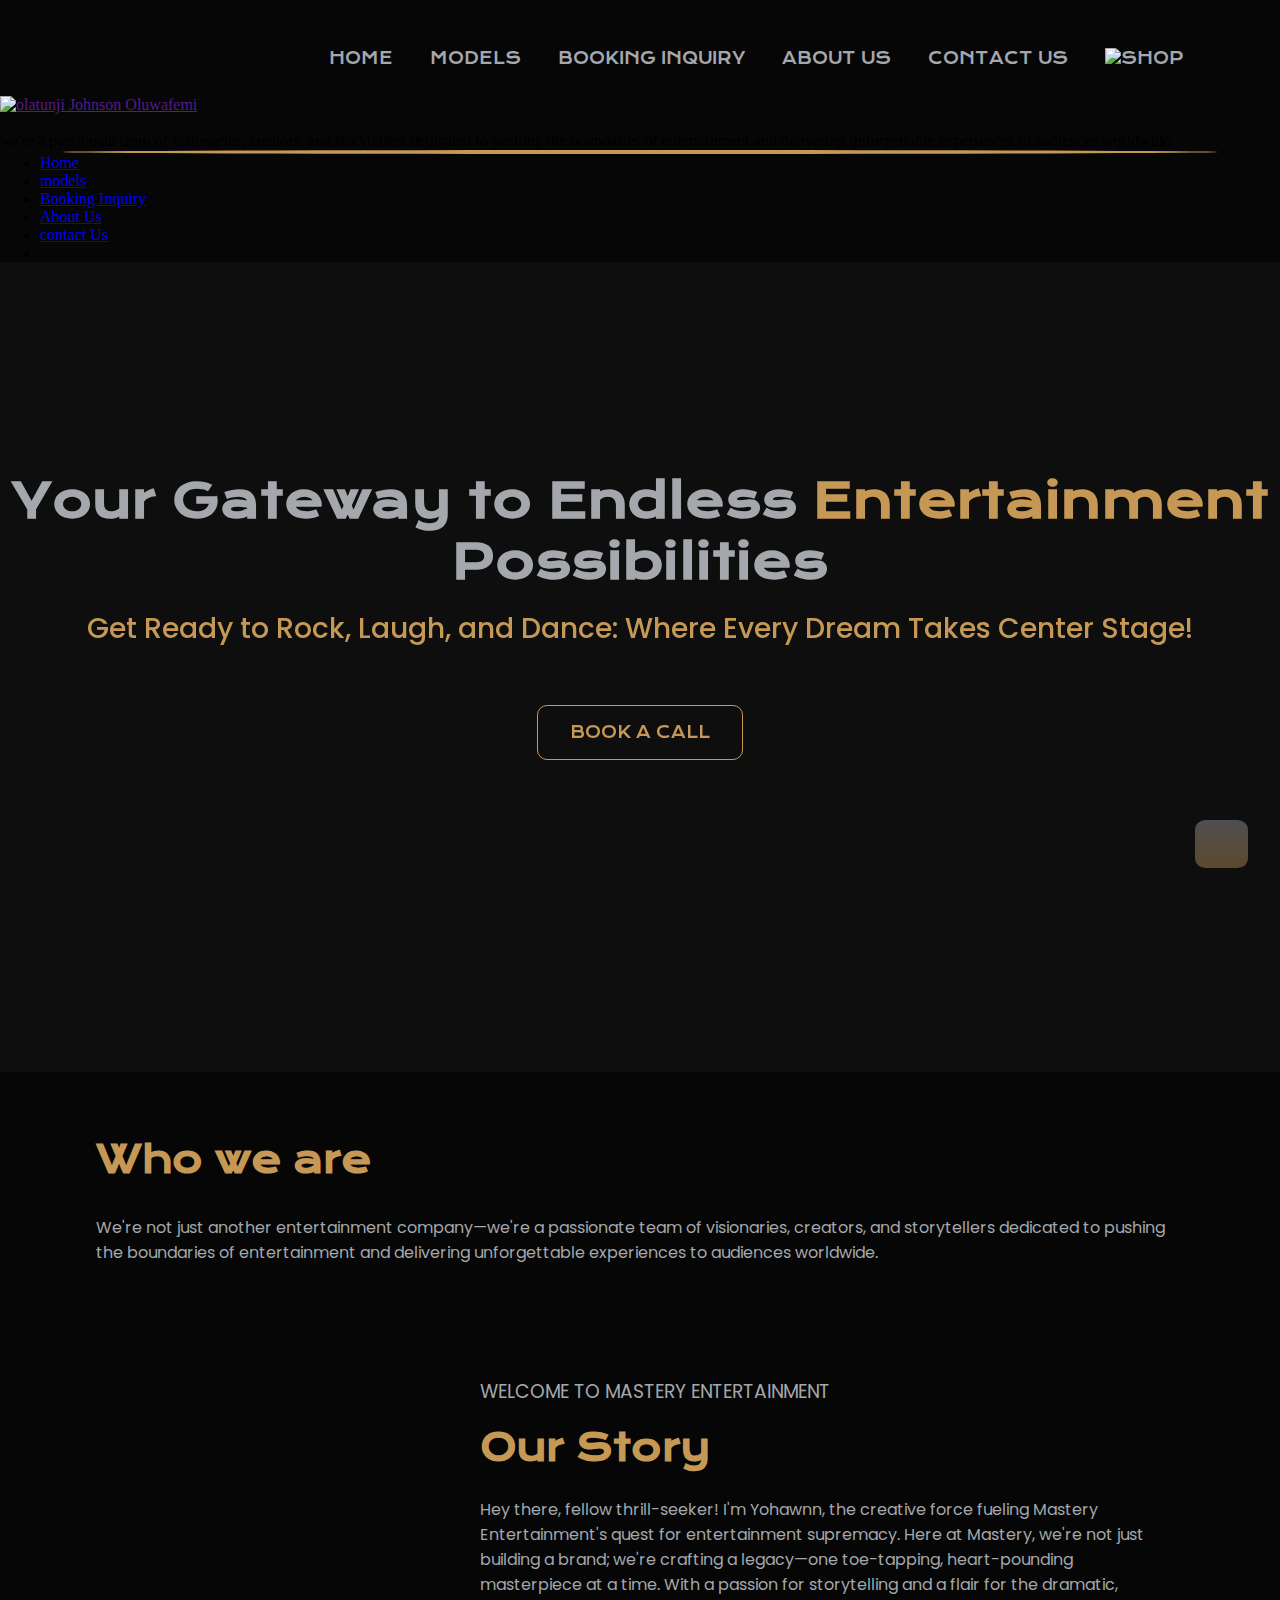
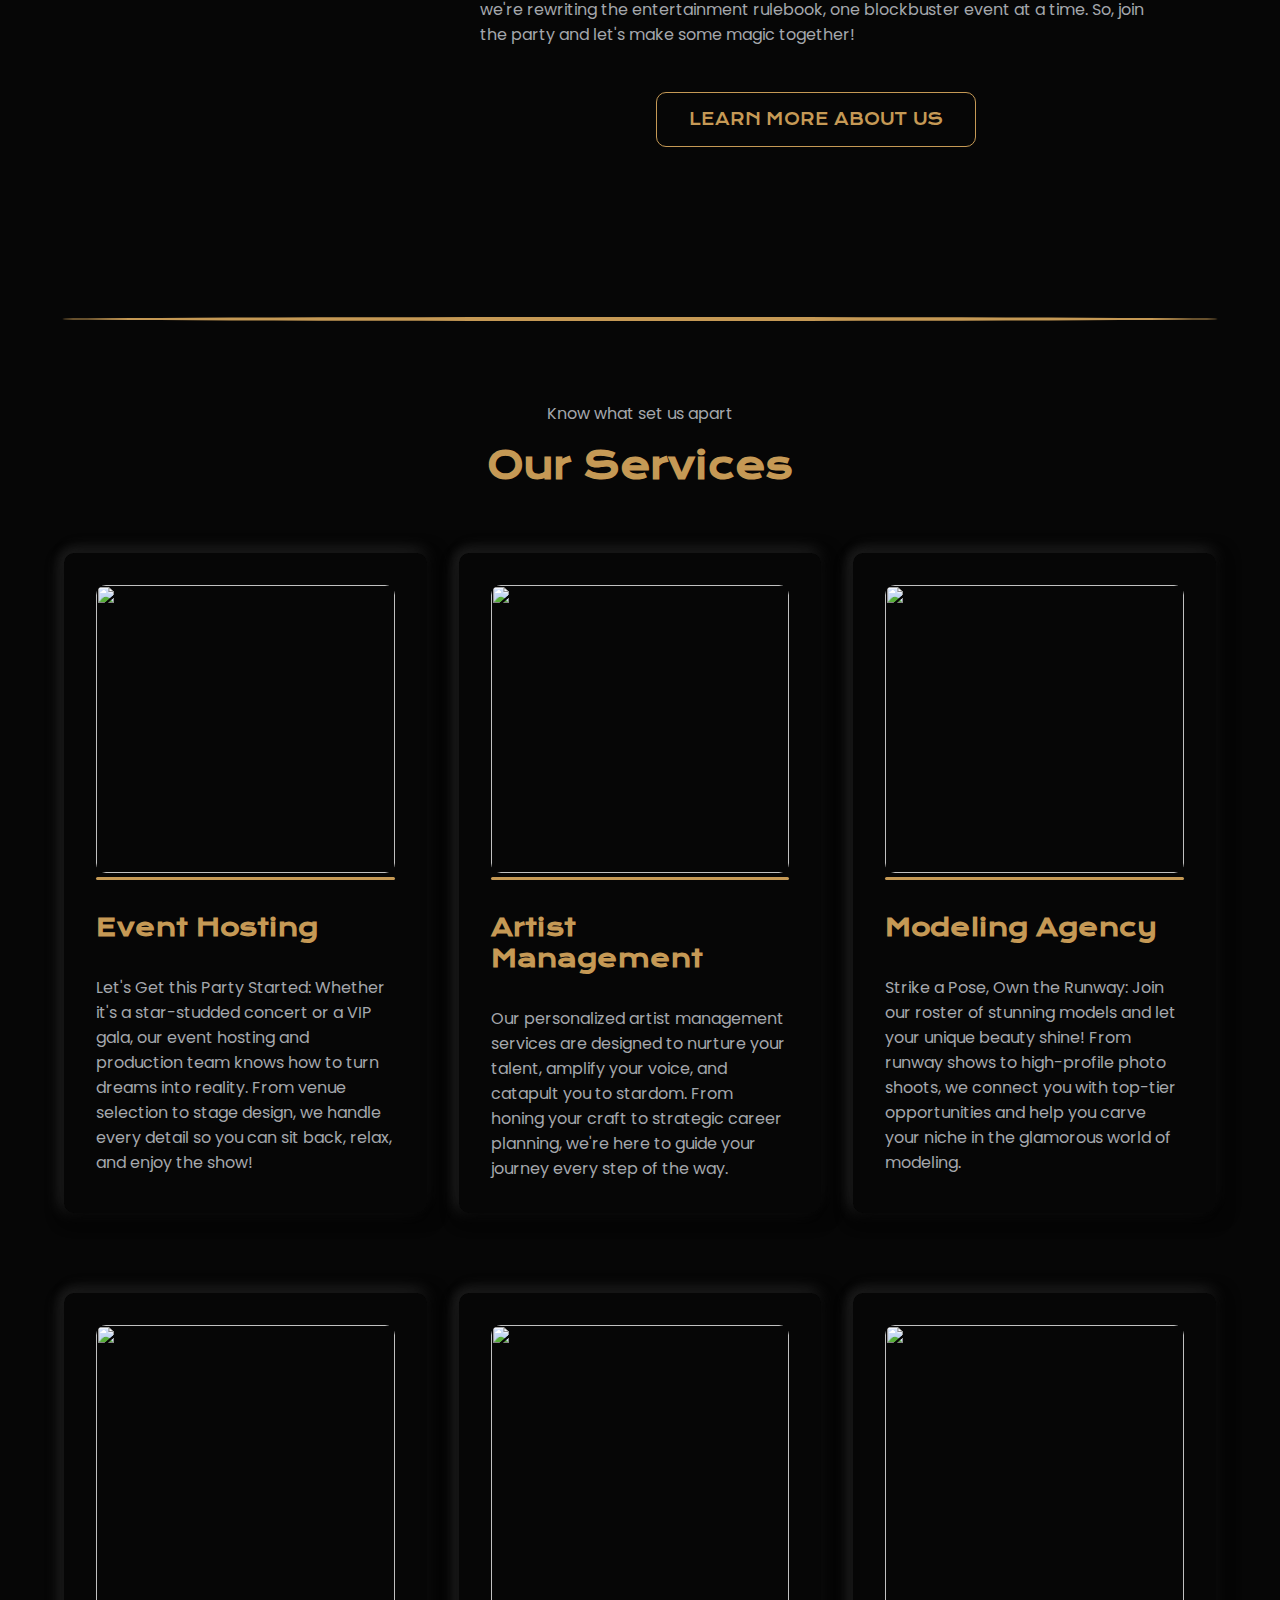
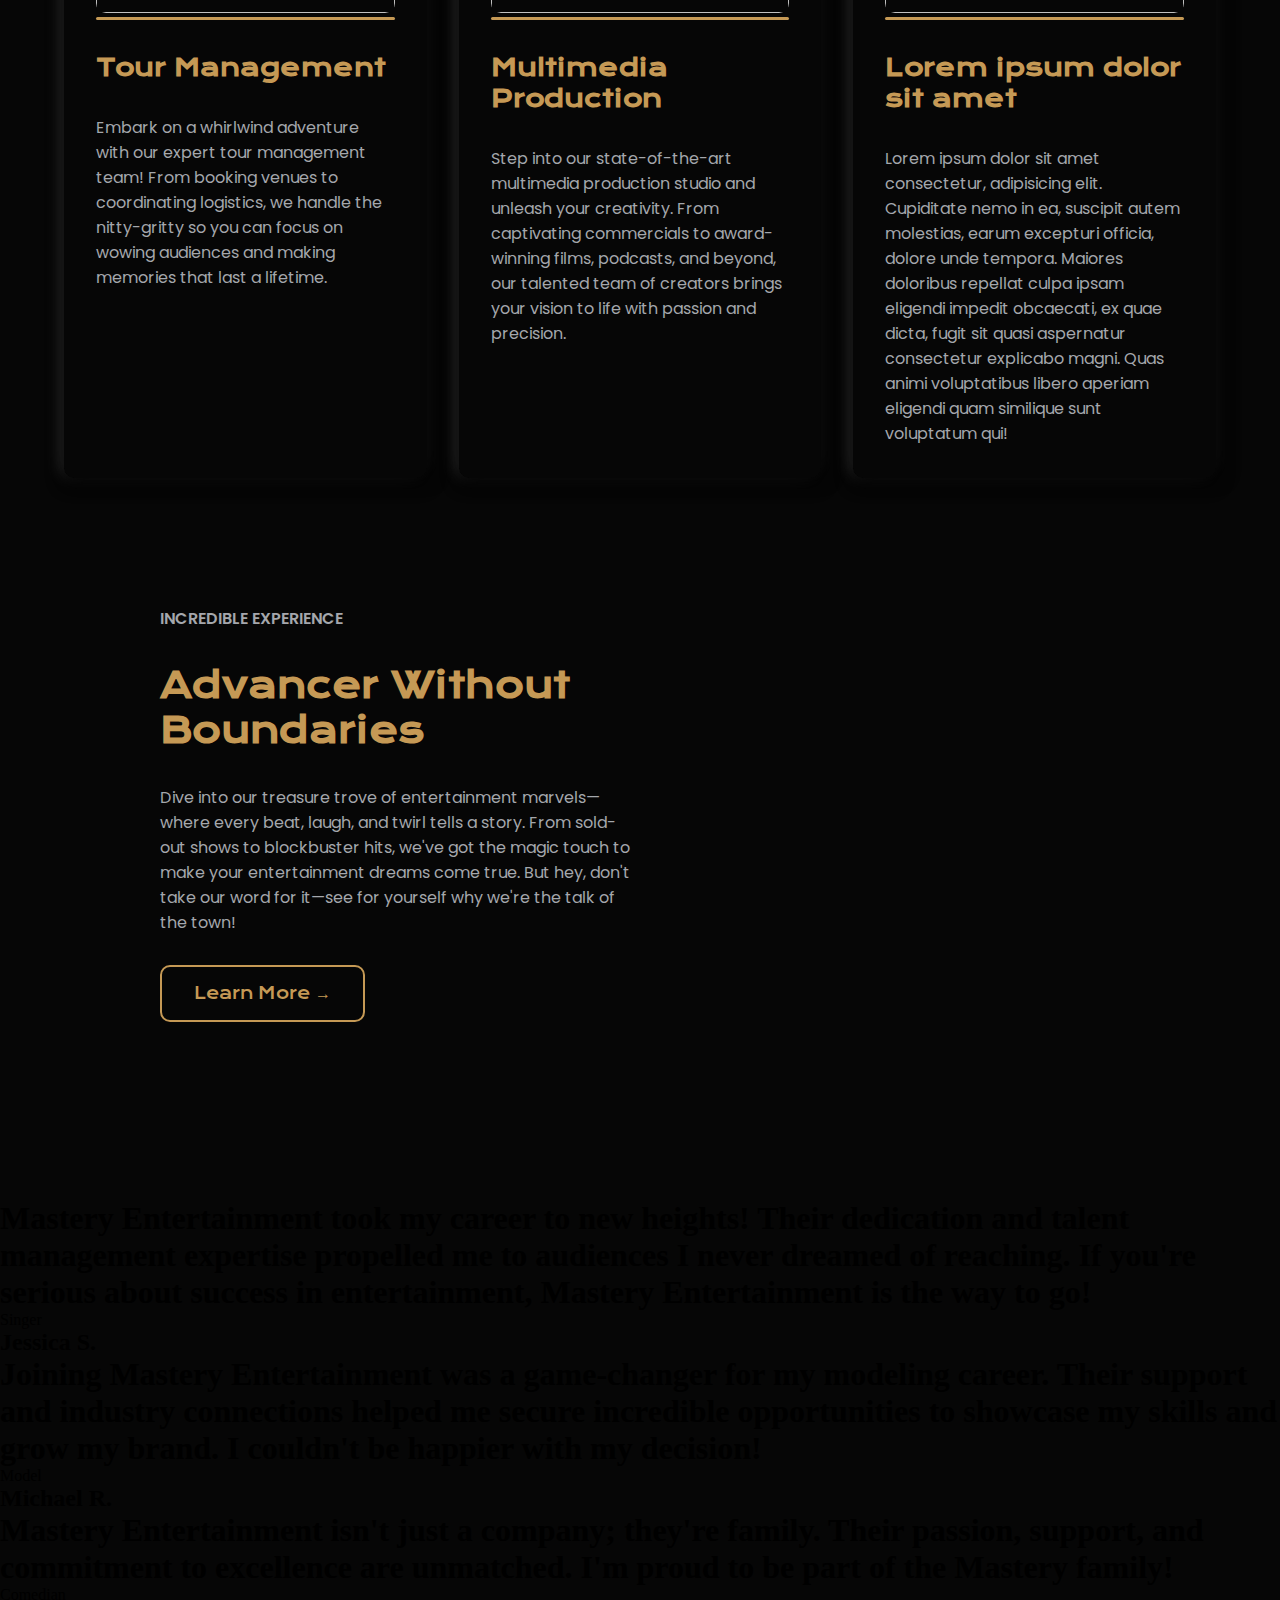
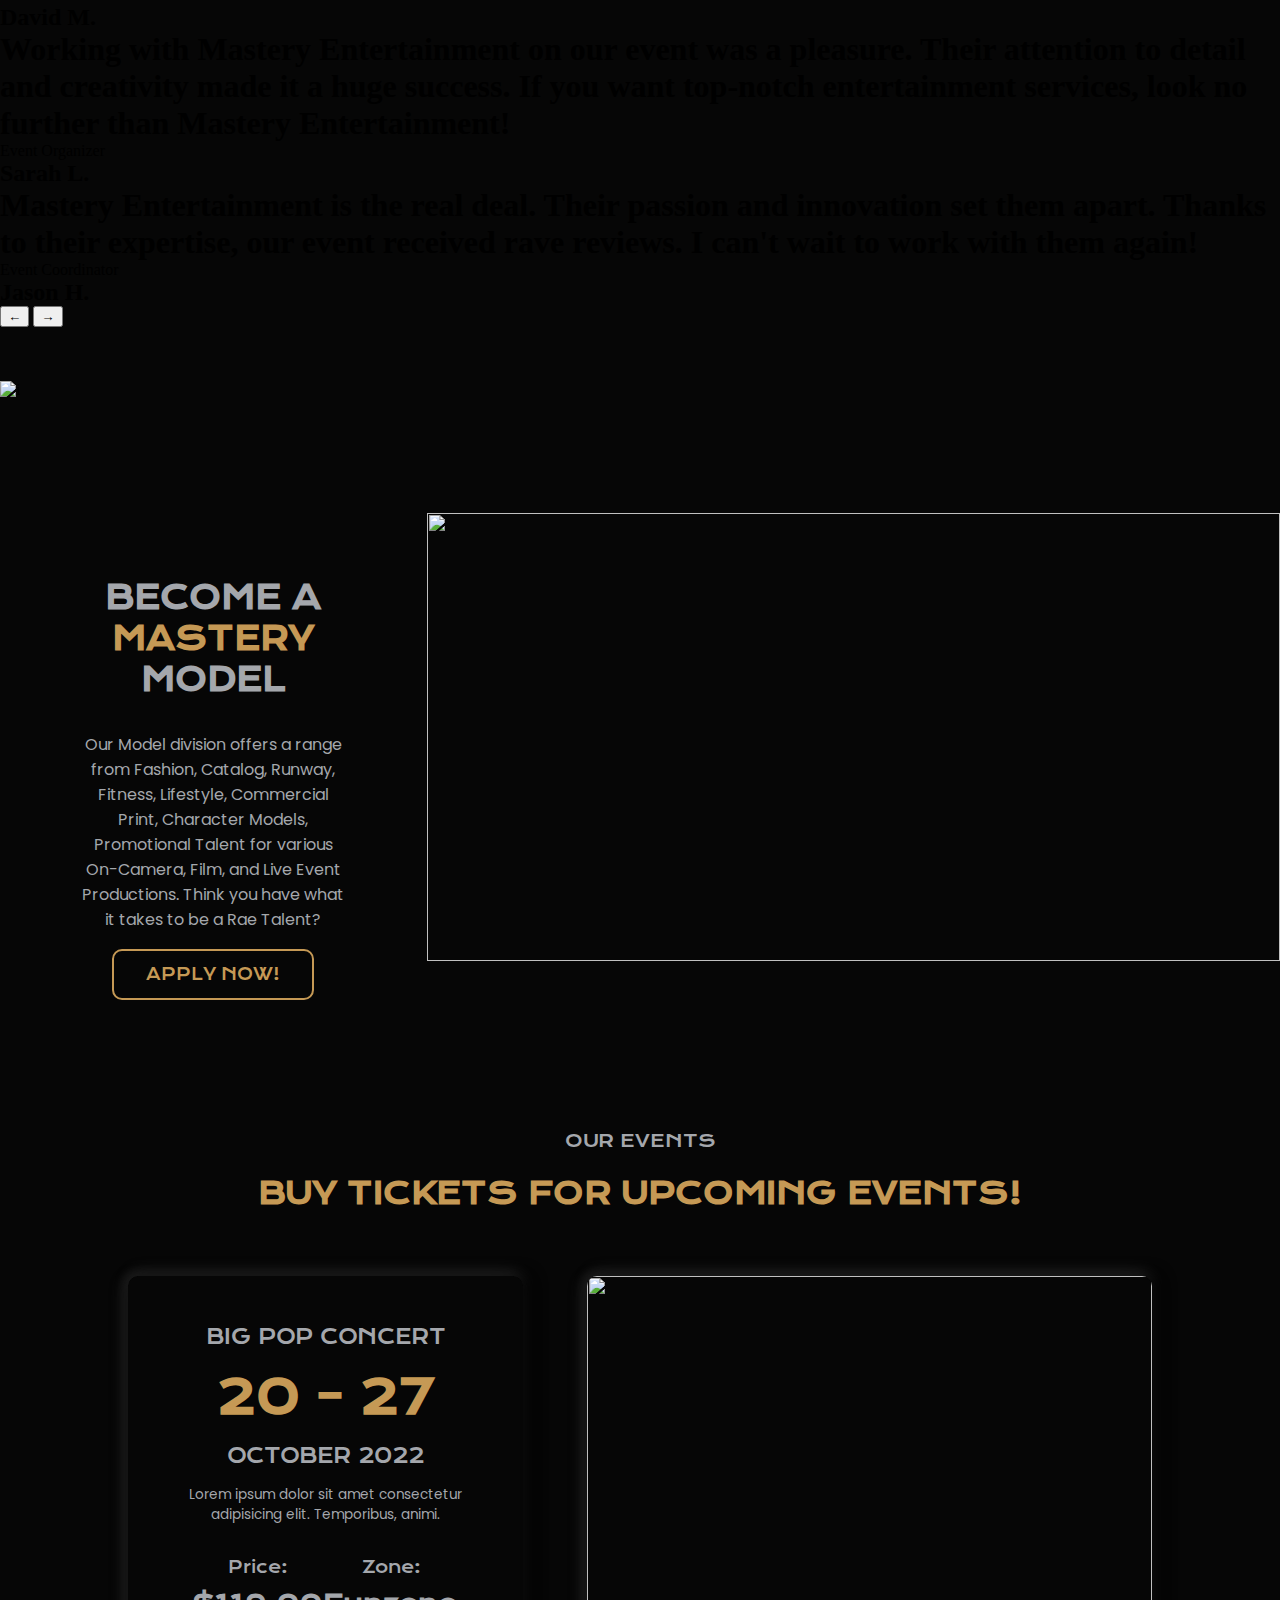
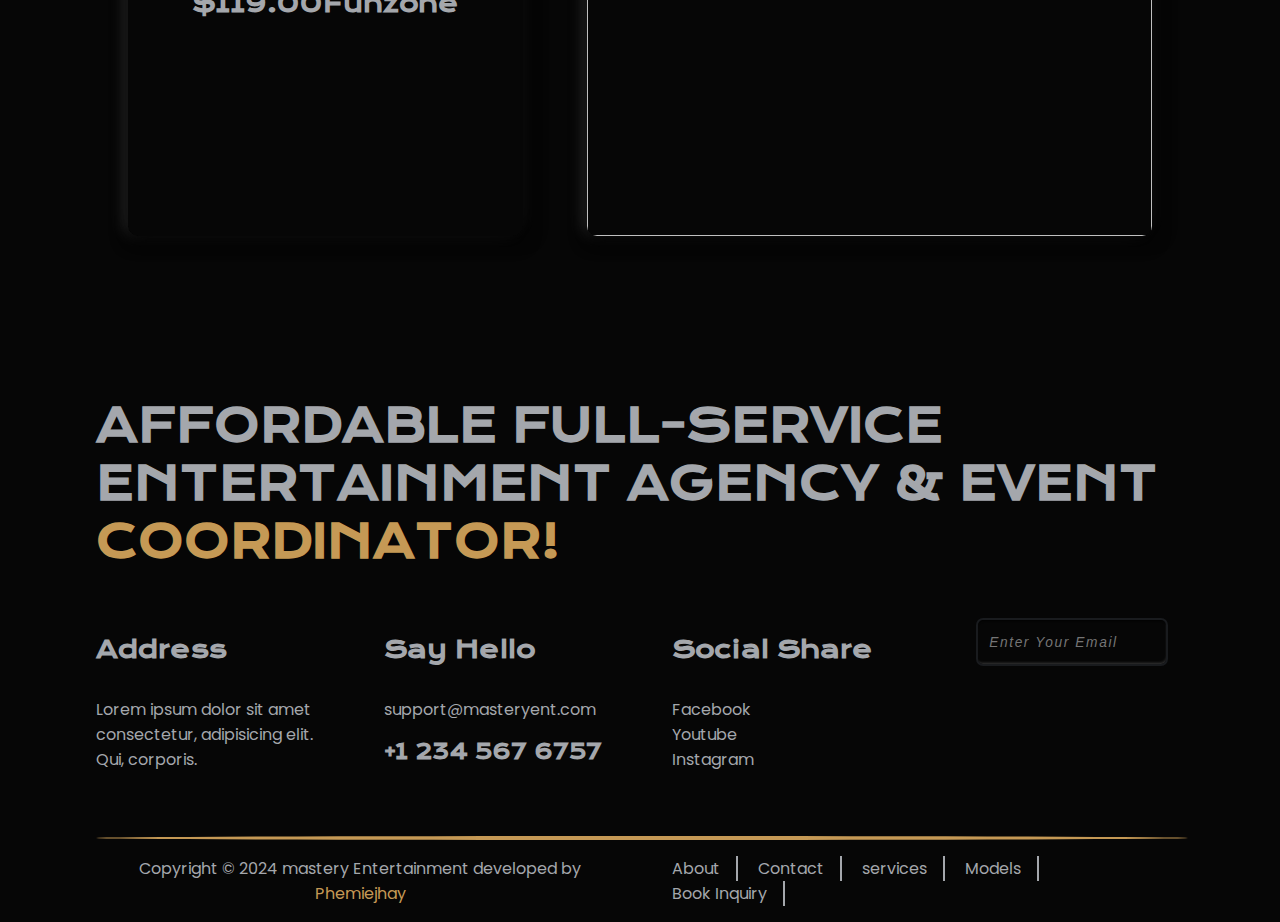
==== index.html @ 8f4ff923 "update 2" ====
<!DOCTYPE html>
<html lang="en">

<head>
    <meta charset="UTF-8">
    <meta name="viewport" content="width=device-width, initial-scale=1.0">
    <link rel="stylesheet" href="style.css">
    <link rel="preconnect" href="https://fonts.googleapis.com">
    <link rel="preconnect" href="https://fonts.gstatic.com" crossorigin>
    <link href="https://fonts.googleapis.com/css2?family=Krona+One&display=swap" rel="stylesheet">
    <link href="images/favicon.ico" type="image/x-icon" rel="icon">
    <link rel="stylesheet" href="pages/pages css/testimonial.css">
    <link rel="stylesheet" href="pages/pages css/responsive.css">
    <script src="pages/pages Javascript/testimonial.js" defer></script>
    <script src="pages/pages Javascript/popup.js" defer></script>
    <link rel="preconnect" href="https://fonts.googleapis.com">
    <link rel="stylesheet" href="pages/pages css/menu.css">
    <link rel="stylesheet" href="pages/pages css/testimonial.css">
    <link rel="stylesheet" href="pages/pages css/responsive.css">
    <script src="pages/pages Javascript/testimonial.js" defer></script>
    <link rel="preconnect" href="https://fonts.gstatic.com" crossorigin>
    <link
        href="https://fonts.googleapis.com/css2?family=Poppins:ital,wght@0,100;0,200;0,300;0,400;0,500;0,600;0,700;0,800;0,900;1,100;1,200;1,300;1,400;1,500;1,600;1,700;1,800;1,900&display=swap"
        rel="stylesheet">
    <title>Mastery Entertainment
    </title>
</head>


<body>
    <nav id="nav">
        <div class="logo"><a href="#"><img src="images/Mastery_Logo-removebg-preview.png" alt=""></a></div>
        <div class="nav-pages">
            <ul class="page-list">
                <li><a href="index.html">Home</a></li>
                <li><a href="pages/pages html/models.html">Models</a></li>
                <li><a href="pages/pages html/booking.html">Booking Inquiry</a></li>
                <li><a href="pages/pages html/about.html">About Us</a></li>
                <li><a href="pages/pages html/contact.html">Contact Us</a></li>
                <li class="store"><a href="pages/pages html/store.html"><img src="images/shopping-cart.png"
                            alt="Shop"></a></li>

            </ul>
        </div>






        <!-- <ul>
                <li class="tab-nav"><a href="">
                        <div class="hire"><img src="images/viber1.png" alt=""></div>
                    </a>
                </li>
                <li class="tab-nav"><a href="">
                        <div class="see-plans">SEE PLANS</div>
                    </a>
                </li>
            </ul>
        </div>
     -->


        <div class="threelines">
            <a href="#openPopup6" id="openPopup6"><img src="images/menu1.png" alt=""></a>
        </div>

    </nav>




    <div class="menupop-overlay " id="popupOverlay6">
        <div class="menu-popup">
            <div class="menu-header">
                <div class="logo-menu"><a href=""><img src="images/Mastery_Logo-removebg-preview.png"
                            alt="olatunji Johnson Oluwafemi"></a>
                </div>
                <a href="#closePopup6">
                    <div class="close-menu" id="closePopup6"><img src="images/close.png" alt=""></div>
                </a>
            </div>

            <div class="menu-description">
                <p>we're a passionate team of visionaries, creators, and storytellers dedicated to pushing the
                    boundaries of entertainment and delivering unforgettable experiences to audiences worldwide.</p>
            </div>
            <hr class="menu-hr">

            <div class="menu-list">
                <ul>
                    <li><a href="index.html">Home</a></li>
                    <li><a href="pages/pages html/models.html">models</a></li>
                    <li><a href="pages/pages html/booking.html">Booking Inquiry</a></li>
                    <li><a href="pages/pages html/about.html">About Us</a></li>
                    <li><a href="pages/pages html/contact.html">contact Us</a></li>
                    <li><a href="pages/pages html/store.html"><img src="images/shopping-cart.png" alt=""></a></li>
                    <!-- <li><a href="#contacts">contact</a></li>
                    <li></li>
                    <li></li> -->
                </ul>

                <!-- <div class="btn-menu">
                    <a href="https://zcal.co/phemiejhay" class="call-btn"><img src="images/viber1.png" alt=""></a>
                    <a href="" class="btn-menu-plans">SEE PLANS</a>
                </div> -->
            </div>
        </div>
    </div>

    </nav>












    <!--  header header header header header header 
    header header header header header header 
    header header header header header header  -->


    <header>
        <div class="headline">
            <h1>Your Gateway to Endless <span>Entertainment</span> <br>Possibilities</h1>
            <div class="tagline">
                <h3>Get Ready to Rock, Laugh, and Dance: Where Every Dream Takes Center Stage!</h3>
            </div>
            <a href="mailto:support@masteryent.com" class="header-cta">BOOK A CALL</a>
        </div>
    </header>

    <aside class="">
        <h1>Who we are</h1>
        <p>We're not just another entertainment company—we're a passionate team of visionaries, creators, and
            storytellers dedicated to pushing the boundaries of entertainment and delivering unforgettable experiences
            to audiences worldwide.</p>
        <div class="about-us">
            <div class="about-img">
                <img src="images/people-office-work-day-min.jpg" alt="">
                <div class="about-num">
                    <div>
                        <ul>
                            <li>
                                <h2>1200+</h2>
                                <p>Lorem, ipsum</p>
                            </li>
                            <li>
                                <h2>1200+</h2>
                                <p>Lorem, ipsum</p>
                            </li>
                            <li>
                                <h2>1200+</h2>
                                <p>Lorem, ipsum</p>
                            </li>
                        </ul>
                    </div>

                </div>
            </div>
            <div class="about-text">
                <h3>
                    Welcome to mastery Entertainment
                </h3>
                <h1>Our Story</h1>
                <p>Hey there, fellow thrill-seeker! I'm Yohawnn, the creative force fueling Mastery Entertainment's
                    quest for entertainment supremacy. Here at Mastery, we're not just building a brand; we're
                    crafting
                    a legacy—one toe-tapping, heart-pounding masterpiece at a time. With a passion for storytelling
                    and
                    a flair for the dramatic, we're rewriting the entertainment rulebook, one blockbuster event at a
                    time. So, join the party and let's make some magic together!
                </p>
                <div class="cta"><a href="pages/pages html/about.html" class="about-cta">LEARN MORE ABOUT US</a>
                </div>

            </div>
        </div>


    </aside>

    <hr>

    <section class="services">
        <p>Know what set us apart</p>
        <h1>Our Services</h1>
        <div class="service-container">
            <div class="container container1">
                <div class="cont-img">
                    <img src="images/warm-welcoming-atmosphere-as-guests-arrive-party-venue-min.jpg" alt="">
                    <div class="cont-bar"><a href=""><img src="images/search (1).png" alt="" class="search"></a>
                    </div>
                </div>
                <h2>Event Hosting</h2>
                <p>Let's Get this Party Started: Whether it's a star-studded concert or a VIP gala, our event
                    hosting
                    and production team knows how to turn dreams into reality. From venue selection to stage design,
                    we
                    handle every detail so you can sit back, relax, and enjoy the show!</p>
            </div>

            <div class="container container2">
                <div class="cont-img">
                    <img src="images/young-caucasian-musicians-band-performing-neon-light-blue-studio-min.jpg" alt="">
                    <div class="cont-bar"><a href=""><img src="images/search (1).png" alt="" class="search"></a>
                    </div>
                </div>
                <h2>Artist Management</h2>
                <p>Our personalized artist management services are designed to nurture your
                    talent, amplify your voice, and catapult you to stardom. From honing your craft to strategic
                    career
                    planning, we're here to guide your journey every step of the way.</p>
            </div>


            <div class="container container3">
                <div class="cont-img">
                    <img src="images/medium-shot-girls-posing-euphoria-vibes-min.jpg" alt="">
                    <div class="cont-bar"><a href=""><img src="images/search (1).png" alt="" class="search"></a>
                    </div>
                </div>
                <h2>Modeling Agency</h2>
                <p>Strike a Pose, Own the Runway: Join our roster of stunning models and let your unique beauty
                    shine!
                    From runway shows to high-profile photo shoots, we connect you with top-tier opportunities and
                    help
                    you carve your niche in the glamorous world of modeling.</p>
            </div>

            <div class="container container4">
                <div class="cont-img">
                    <img src="images/photographer-exploring-abandoned-location-min.jpg" alt="">
                    <div class="cont-bar"><a href=""><a href=""><img src="images/search (1).png" alt=""
                                    class="search"></a></a></div>
                </div>
                <h2>Tour Management</h2>
                <p>Embark on a whirlwind adventure with our expert tour management team! From booking venues to
                    coordinating logistics, we handle the nitty-gritty so you can focus on wowing audiences and
                    making
                    memories that last a lifetime.</p>
            </div>

            <div class="container container5">
                <div class="cont-img">
                    <img src="images/people-working-together-new-movie-min.jpg" alt="">
                    <div class="cont-bar"><a href=""><img src="images/search (1).png" alt="" class="search"></a>
                    </div>
                </div>
                <h2>Multimedia Production</h2>
                <p>Step into our state-of-the-art multimedia production studio and unleash your creativity. From
                    captivating commercials to award-winning films, podcasts, and beyond, our talented team of
                    creators
                    brings your vision to life with passion and precision.</p>
            </div>

            <div class="container container6">
                <div class="cont-img">
                    <img src="images/man-filming-with-professional-camera-min.jpg" alt="">
                    <div class="cont-bar"><a href=""><img src="images/search (1).png" alt="" class="search"></a>
                    </div>
                </div>
                <h2>Lorem ipsum dolor sit amet</h2>
                <p>Lorem ipsum dolor sit amet consectetur, adipisicing elit. Cupiditate nemo in ea, suscipit autem
                    molestias, earum excepturi officia, dolore unde tempora. Maiores doloribus repellat culpa ipsam
                    eligendi impedit obcaecati, ex quae dicta, fugit sit quasi aspernatur consectetur explicabo
                    magni.
                    Quas animi voluptatibus libero aperiam eligendi quam similique sunt voluptatum qui!</p>
            </div>
        </div>
    </section>


    <div class="section">
        <div class="videography">
            <div class="video-text">
                <h3>INCREDIBLE EXPERIENCE</h3>
                <h1>Advancer Without Boundaries</h1>
                <p>Dive into our treasure trove of entertainment marvels—where every beat, laugh, and twirl tells a
                    story.
                    From sold-out shows to blockbuster hits, we've got the magic touch to make your entertainment dreams
                    come true. But hey, don't take our word for it—see for yourself why we're the talk of the town!</p>

                <a href="pages/pages html/about.html">Learn More &RightArrow;</a>
            </div>
            <div class="video-img">
                <img src="images/VIDEOGRAPH.png" alt="">
            </div>
        </div>
    </div>



    <section id="testimonials">
        <div class="testimonial-container">


            <div class="testi">


                <div class="quote">
                    <img src="images/straight-quotes.png" alt="">
                </div>

                <div class="testimonial-slide">



                    <div class="testimonial">
                        <!-- <div class="quote">
                        <img src="images/straight-quotes.png" alt="">
                    </div> -->
                        <div class="testi-content">
                            <div class="testi-text">
                                <h1>Mastery Entertainment took my career to new heights! Their dedication and talent
                                    management expertise propelled me to audiences I never dreamed of reaching. If
                                    you're serious about success in entertainment, Mastery Entertainment is the way
                                    to
                                    go!</h1>
                            </div>
                            <div class="testi-author">
                                <p>Singer</p>
                                <h2>Jessica S.</h2>
                            </div>
                        </div>
                    </div>


                    <div class="testimonial">
                        <!-- <div class="quote">
                        <img src="images/straight-quotes.png" alt="">
                    </div> -->
                        <div class="testi-content">
                            <div class="testi-text">
                                <h1>Joining Mastery Entertainment was a game-changer for my modeling career. Their
                                    support and industry connections helped me secure incredible opportunities to
                                    showcase my skills and grow my brand. I couldn't be happier with my decision!
                                </h1>
                            </div>
                            <div class="testi-author">
                                <p>Model</p>
                                <h2>Michael R.</h2>
                            </div>
                        </div>
                    </div>


                    <div class="testimonial">
                        <!-- <div class="quote">
                        <img src="images/straight-quotes.png" alt="">
                    </div> -->
                        <div class="testi-content">
                            <div class="testi-text">
                                <h1>Mastery Entertainment isn't just a company; they're family. Their passion,
                                    support,
                                    and commitment to excellence are unmatched. I'm proud to be part of the Mastery
                                    family!</h1>
                            </div>
                            <div class="testi-author">
                                <p>Comedian</p>
                                <h2>David M.</h2>
                            </div>
                        </div>
                    </div>

                    <div class="testimonial">
                        <!-- <div class="quote">
                        <img src="images/straight-quotes.png" alt="">
                    </div> -->
                        <div class="testi-content">
                            <div class="testi-text">
                                <h1>Working with Mastery Entertainment on our event was a pleasure. Their attention
                                    to
                                    detail and creativity made it a huge success. If you want top-notch
                                    entertainment
                                    services, look no further than Mastery Entertainment!</h1>
                            </div>
                            <div class="testi-author">
                                <p>Event Organizer</p>
                                <h2>Sarah L.</h2>
                            </div>
                        </div>
                    </div>

                    <div class="testimonial">
                        <!-- <div class="quote">
                        <img src="images/straight-quotes.png" alt="">
                    </div> -->
                        <div class="testi-content">
                            <div class="testi-text">
                                <h1>Mastery Entertainment is the real deal. Their passion and innovation set them
                                    apart.
                                    Thanks to their expertise, our event received rave reviews. I can't wait to work
                                    with them again!</h1>
                            </div>
                            <div class="testi-author">
                                <p>Event Coordinator</p>
                                <h2>Jason H.</h2>
                            </div>
                        </div>
                    </div>
                    <!-- Add more testimonials as needed -->
                </div>


                <div class="testi-btn">
                    <button class="prev" onclick="moveSlide(-1)">&leftarrow;</button>
                    <button class="next" onclick="moveSlide(1)">&rightarrow;</button>
                </div>
            </div>

        </div>

        <div class="testi-gallery">
            <div class="testi-g1">
                <div class="g1"><img src="images/partying.jpg" alt=""></div>
                <div class="g2"><img src="images/hold glass cup.jpg" alt=""></div>
                <div class="g3"><img src="images/concert.jpg" alt=""></div>
                <div class="g4"><img src="images/man-filming-with-professional-camera.jpg" alt="i"></div>
                <div class="g5"><img src="images/event.jpg" alt=""></div>
            </div>
            <div class="testi-g2">

            </div>
        </div>

        <!-- <div class="container-slide">
            <h1 class="moving-text"> <a href="">Artist management</a> <a href="">Event hosting</a> <a href="">production</a>
                <a href="">Tour management</a> <a href="">modeling</a></h1>
        </div> -->

    </section>

    <section class="model">
        <div class="model-text">
            <h1>Become A <span>mastery</span> Model</h1>
            <p>Our Model division offers a range from Fashion, Catalog, Runway, Fitness, Lifestyle, Commercial
                Print,
                Character Models, Promotional Talent for various On-Camera, Film, and Live Event Productions. Think
                you
                have what it takes to be a Rae Talent?</p>

            <a href="pages/pages html/booking.html">Apply Now!</a>
        </div>

        <div class="model-img">
            <img src="images/man-taking-photo-woman-model.jpg" alt="">
        </div>
    </section>


    <section class="events">
        <h2>Our Events</h2>
        <h1>Buy Tickets for upcoming Events!</h1>
        <div class="event-container">
            <div class="event-text">
                <h3>Big pop Concert</h3>
                <h1>20 - 27</h1>
                <h3>October 2022</h3>
                <p>Lorem ipsum dolor sit amet consectetur adipisicing elit. Temporibus, animi.</p>
                <div class="ev-text-cont">
                    <div class="ev-price">
                        <h4>price:</h4>
                        <h2>$119.00</h2>
                    </div>
                    <div class="ev-zone">
                        <h4>Zone:</h4>
                        <h2>Funzone</h2>
                    </div>
                </div>
            </div>

            <div class="event-img">
                <img src="images/warm-welcoming-atmosphere-as-guests-arrive-party-venue-min.jpg" alt="">
            </div>
        </div>
    </section>

    <!--  <section class="socialpost">
        <div class="social-img">
            <img src="images/concert.jpg" alt="">
            <img src="images/event.jpg" alt="">
            <img src="images/man-taking-photo-woman-model.jpg" alt="">
            <img src="images/hold glass cup.jpg" alt="">
            <img src="images/partying.jpg" alt="">
            <img src="images/people-working-together-new-movie-min.jpg" alt="">
        </div>
    </section> -->

    <footer>
        <h1>Affordable full-service entertainment agency & event <span>coordinator!</span></h1>

        <div class="footer-container">
            <div class="fot-cont">
                <h2>address</h2>
                <p>
                    Lorem ipsum dolor sit amet consectetur, adipisicing elit. Qui, corporis.
                </p>
            </div>
            <div class="fot-cont">
                <h2>Say hello</h2>
                <p>
                    support@masteryent.com
                </p>
                <h3>+1 234 567 6757</h3>
            </div>
            <div class="fot-cont">
                <h2>Social share</h2>
                <p>
                <ul>
                    <li><a href="https://www.facebook.com/profile.php?id=100063488173940&mibextid=JRoKGi"
                            target="_blank">Facebook</a></li>
                    <li><a href="https://youtube.com/@masteryentertainment8722?si=KO4JuGrLHyPu93jT"
                            target="_blank">Youtube</a></li>
                    <li><a href="https://www.instagram.com/mastery_ent?igsh=OGQ5ZDc2ODk2ZA%3D%3D&utm_source=qr"
                            target="_blank">Instagram</a></li>
                </ul>
                </p>
            </div>
            <div class="fot-cont">

                <form action="">
                    <div class="footer-input"><img src="../../images/email.png" alt=""><input type="email" required
                        placeholder="Enter Your Email"><button type="submit" class="footer-btn"><img
                            src="../../images/arrow.png" alt=""></button></div>

                </form>
                <!-- <p>
                Lorem ipsum dolor sit amet consectetur, adipisicing elit. Qui, corporis.
            </p> -->
            </div>
        </div>

        <hr class="fot">


        <div class="copy">
            <div class="copyright">
                Copyright &copy; 2024 mastery Entertainment developed by <a href="https://www.phemiejhay.com/"
                    target="_blank">Phemiejhay</a>
            </div>

            <div class="links">
                <ul>
                    <li><a href="">About</a></li>
                    <li><a href="">Contact</a></li>
                    <li><a href="">services</a></li>
                    <li><a href="">Models</a></li>
                    <li><a href="">Book Inquiry</a></li>
                </ul>
            </div>
        </div>
        <a href="#nav">
            <div class="top"><img src="images/up-chevron.png" alt=""></div>
        </a>
    </footer>

</body>




































</html>
---- style.css ----
html {
  --color-secondary: #c59955;
  --color-black: #060606;
  --color-light: #a4a7ac;
  --krona: "krona one", sans-serif;
  --poppins: "poppins", sans-serif;
  --box-shadow: 6px 0 15px 2px rgba(0, 0, 0, 0.5) /*  to the right */,
    0px 6px 15px 2px rgba(0, 0, 0, 0.5) /* to the bottom */,
    -6px 0px 15px -0px rgba(255, 255, 255, 0.1) /* to the left */,
    0px -6px 15px -0px rgba(255, 255, 255, 0.1);
  --border-radius: 10px;
}

::-webkit-scrollbar {
  width: 10px;
  height: 50%;
}

::-webkit-scrollbar-track {
  background: var(--color-black);
}
::-webkit-scrollbar-thumb {
  background: linear-gradient(0deg, #a4a7ac 0%, #c59955 100%);
  border-radius: 20px;
}

* {
  margin: 0;
}

body {
  background-color: var(--color-black);
}

nav {
  position: sticky;
  /* width: 100%; */
  display: flex;
  justify-content: space-between;
  background-color: var(--color-black);
  height: 4rem;
  padding: 1rem 4rem;
  font-size: 1rem;
  text-transform: uppercase;
  font-family: "krona one", sans-serif;
  /* padding: 1rem 1rem; */
}

.threelines {
  display: none;
}

.page-list {
  display: inline;
  list-style: none;
}
.page-list li {
  display: inline-block;
  align-items: center;
  padding: 1rem 1rem 1rem 1rem;
}
.page-list li a {
  transition: color 1s;
}
.page-list li a:hover {
  color: var(--color-secondary);
  transition: color 1s;
}
.page-list a {
  text-decoration: none;
  color: var(--color-light);
}
.logo img {
  height: 4rem;
  width: auto;
  align-items: center;
  /* margin: 1REM 2rem 2rem 1rem; */
}

.store img {
  height: 1.5rem;
}
.nav-pages {
  padding: 1rem 1rem;
  align-content: center;
}

header {
  background: url(images/warm-welcoming-atmosphere-as-guests-arrive-party-venue-min.jpg)
    no-repeat center/cover;
  height: 90vh;
  position: relative;
}

header::before {
  content: ""; /* Required for pseudo-elements */
  position: absolute;
  top: 0;
  left: 0;
  width: 100%;
  height: 100%;
  background-color: rgba(
    21,
    20,
    20,
    0.601
  ); /* Adjust color and opacity as needed */
  z-index: 1; /* Ensure the overlay is above the background image */
}

header div {
  color: var(--color-light);
}

.headline {
  font-family: var(--krona);
  font-size: 1.5rem;
  text-align: center;
  height: 100%;
  position: relative;
  z-index: 2; /* Ensure the text is above the overlay */
}

.headline span {
  color: var(--color-secondary);
}
.headline h1 {
  justify-content: center;
  align-items: center;
  padding: 13rem 0rem 1rem 0rem;
}
.tagline {
  color: var(--color-secondary);
  font-family: var(--poppins);
  margin-bottom: 4rem;
}
.tagline h3 {
  font-weight: 500;
}
.header-cta {
  margin-top: 2rem;
  font-size: 1rem;
  text-decoration: none;
  color: var(--color-secondary);
  border: #c59955 solid 1px;
  border-radius: 10px;
  padding: 1rem 2rem;
  transition: all 1s;
}

.header-cta:hover {
  background-color: var(--color-secondary);
  color: var(--color-black);
  border: var(--color-black) solid 1px;
  transition: all 1s;
}

aside {
  background-color: var(--color-black);
}
aside > h1 {
  color: var(--color-secondary);
  font-family: var(--krona);
  padding: 4rem 6rem 2rem 6rem;
  font-size: 2.3rem;
}
aside > p {
  color: var(--color-light);
  font-family: var(--poppins);
  padding: 0rem 6rem 1rem 6rem;
}
.about-us {
  height: 60vh;
  /* display: flex;
  justify-content: space-between; */

  display: grid;
  grid-template-columns: 1fr 3fr;
  width: 80%;
  padding-top: 6rem;
  margin: 0 auto;
}
.about-text {
  margin-left: 6rem;
}
.about-text h3 {
  color: var(--color-light);
  font-family: var(--poppins);
  text-transform: uppercase;
  font-weight: 400;
}
.about-text h1 {
  color: var(--color-secondary);
  font-family: var(--krona);
  margin-top: 1.5rem;
  line-height: 35px;
  font-size: 2.3rem;
}
.about-text p {
  color: var(--color-light);
  font-size: 1rem;
  font-family: var(--poppins);
  margin-top: 2rem;
}
.about-img {
  max-width: 30rem;
}
.about-img img {
  max-height: 40%;
  object-fit: cover;
  width: 100%;
  /* width: 100%; */
  border-radius: var(--border-radius);
}

.about-num {
  background-color: #ffffff;
  width: 100%;
  transform: translateX(-5%) translateY(-6rem);
  border-radius: 10px;
  padding: 1.7rem 2.3rem;
  display: block;
  justify-content: center;
  align-items: center;
}
.about-num{display: none;}
.about-num ul {
  color: var(--color-secondary);
  font-family: var(--poppins);
  list-style-type: none;
  display: flex;
  justify-content: space-between;
}
.cta {
  margin-top: 0.8rem;
  display: flex;
  justify-content: center;
}
.about-cta {
  justify-content: center;
  margin-top: 2rem;
  font-size: 1rem;
  text-decoration: none;
  color: var(--color-secondary);
  border: #c59955 solid 1px;
  border-radius: 10px;
  padding: 1rem 2rem;
  transition: all 1s;
  font-family: var(--krona);
}
.about-cta:hover {
  background-color: var(--color-secondary);
  color: var(--color-black);
  border: var(--color-black) solid 1px;
  transition: all 1s;
}

/* services services services services services
services services services services services */

hr {
  margin: 0rem auto;
  width: 90%;
  border: 2px solid var(--color-secondary);
  border-radius: 50%;
}

.services {
  /* height: 90vh; */
  margin: 0rem auto;
  width: 90%;
  /* padding: 0rem 6rem 1rem 6rem; */
}

.services p {
  color: var(--color-light);
  font-family: var(--poppins);
  text-align: center;
  margin: 5rem auto 1rem;
}

.services h1 {
  color: var(--color-secondary);
  font-family: var(--krona);
  text-align: center;
  font-size: 2.3rem;
}

.service-container {
  width: 100%;

  display: grid;
  grid-template-columns: 1fr 1fr 1fr;
  gap: 5rem 2rem;
  margin-top: 4rem;
}
.container {
  /* padding: 2rem 2rem; */
  width: 100%;
  box-shadow: var(--box-shadow);
  border-radius: var(--border-radius);
}

.container h2 {
  color: var(--color-secondary);
  font-family: var(--krona);
  margin: 2rem 2rem 0rem 2rem;
}

.container p {
  margin: 2rem 2rem;
  text-align: left;
}
.cont-bar {
  background-color: var(--color-secondary);
  height: 3px;
  margin-bottom: 1rem;
  border-radius: var(--border-radius);
}

.cont-img {
  transition: all 1s;
  margin: 2rem 2rem;
}


.cont-img img {

  width:100%;
  height: 18rem;
  /* width: 26rem;
  height: 30rem; */

  object-fit: cover;
  border-radius: var(--border-radius);
  transition: all 1s;
  /* object-position: top; */
}



.cont-img:hover {
  position: relative;
  transition: all 1s;
  .cont-bar {
    position: absolute;
    transform: translateY(-18.3rem);
    height: 18rem;
    width: 100%;
    opacity: 0.75;
    display: flex;
    justify-content: center;
    align-items: center;
    transition: all 1s;
  }
  .cont-bar img {
    display: flex;
  }
}

.cont-bar img {
  display: none;
  height: 4rem;
  width: 4rem;
}

/* testimonial testimonial testimonial testimonial 
testimonial testimonial testimonial testimonial 
testimonial testimonial testimonial testimonial  */

/* model model model model model model model model 
model model model model model model model model 
model model model model model model model model  */

.model {
  display: grid;
  grid-template-columns: 1fr 2fr;
  margin: 6rem 0 6rem 0;
}

.model-text {
  padding: 3rem;
  background-image: url(images/man-filming-with-professional-camera.jpg);
  text-align: center;
}
.model-text h1 {
  font-family: var(--krona);
  font-size: 2rem;
  color: var(--color-light);
  text-transform: uppercase;
  margin: 1rem 0 2rem 0;
}
.model-text span {
  color: var(--color-secondary);
}
.model-text p {
  color: var(--color-light);
  font-family: var(--poppins);
  margin: 0 2rem 2rem 2rem;
}

.model-text a {
  text-decoration: none;
  font-family: var(--krona);
  color: var(--color-secondary);
  border: 2px solid var(--color-secondary);
  border-radius: var(--border-radius);
  padding: 0.8rem 2rem;
  margin: 1rem auto;
  text-transform: uppercase;
  transition: all 1s;
}

.model-text a:hover {
  color: var(--color-black);
  background-color: var(--color-secondary);
  transition: all 1s;
}
.model-img {
  height: 28rem;
}

.model-img img {
  height: 100%;
  width: 100%;
  object-fit: cover;
}

/* videography videography videography videography videography 
videography videography videography videography videography 
videography videography videography videography videography 
videography videography videography videography videography  */
.section{
  margin: 6rem auto;
  width: 80%;
}
.videography {
  display: grid;
  grid-template-columns: 1fr 1fr;
  gap: 4rem;
  color: var(--color-light);
  margin: 6rem auto;
  width: 100%;
  min-height: 32rem;
}

.video-text {
  padding: 2rem;
  width: 100%;
}
.video-text h3 {
  text-transform: uppercase;
  font-size: 1rem;
  font-weight: 600;
  margin: 0 auto 2rem;
  font-family: var(--poppins);
}

.video-text h1 {
  font-family: var(--krona);
  margin: 0 auto 2rem;
  font-size: 2.2rem;
  color: var(--color-secondary);
}

.video-text p {
  font-family: var(--poppins);
  margin: 0 auto 3rem;
}

.video-text p span{
  color: var(--color-secondary);
}

.video-text a {
  text-decoration: none;
  font-family: var(--krona);
  padding: 1rem 2rem;
  border: 2px solid var(--color-secondary);
  color: var(--color-secondary);
  border-radius: var(--border-radius);
  transition: all 1s;
}

.video-text a:hover{
  background-color: var(--color-secondary);
  color: black;
  transition: all 1s;
}
.video-img{
  height: 28rem;
  display: flex;
  justify-content: center;
}
.video-img img{
  height: 100%;
}

/* event event event event event event 
event event event event event event 
event event event event event event 
 */
/* .events{
  
} */
.events > h2 {
  text-align: center;
  color: var(--color-light);
  font-family: var(--krona);
  text-transform: uppercase;
  font-weight: 400;
  font-size: 1.1rem;
}

.events > h1 {
  text-transform: uppercase;
  font-family: var(--krona);
  color: var(--color-secondary);
  text-align: center;
  margin: 1.4rem auto 2rem;
  font-size: 1.9rem;
}

.event-container {
  display: grid;
  color: var(--color-light);
  grid-template-columns: 1.5fr 3fr;
  gap: 4rem;
  height: 35rem;
  width: 80%;
  margin: 4rem auto;
}

.event-text {
  padding: 2rem;
  text-align: center;
  font-family: var(--krona);
  box-shadow: var(--box-shadow);
  border-radius: var(--border-radius);
}
.event-text h3 {
  font-size: 1.25rem;
  text-transform: uppercase;
  margin: 1rem;
  font-weight: 400;
}
.event-text h1 {
  font-size: 3rem;
  color: var(--color-secondary);
}
.event-text p {
  font-family: var(--poppins);
  font-size: 0.85rem;
}
.ev-text-cont {
  display: flex;
  justify-content: space-between;
  margin: 2rem;
}
.ev-text-cont h4 {
  text-transform: capitalize;
  font-weight: 400;
  margin-bottom: 0.6rem;
}

.event-img img {
  height: 100%;
  width: 100%;
  object-fit: cover;
  border-radius: var(--border-radius);
}

.event-img {
  height: 100%;
  width: 100%;
  border-radius: var(--border-radius);
  box-shadow: var(--box-shadow);
  /* min-width: 25rem; */
}

/* Footer footer footer Footer footer footer 
Footer footer footer Footer footer footer 
Footer footer footer Footer footer footer  */

footer {
  padding: 6rem 6rem 0 6rem;
}

footer h1 {
  color: var(--color-light);
  font-family: var(--krona);
  font-size: 2.85rem;
  text-transform: uppercase;
}
footer p {
  font-family: var(--poppins);
  margin-bottom: 1rem;
}

footer span {
  color: var(--color-secondary);
}

.footer-container {
  display: grid;
  grid-template-columns: 1fr 1fr 1fr 1fr;
  gap: 4rem;
  /* justify-content: space-between; */
  color: var(--color-light);
  margin: 3rem 0;
  /* flex-wrap: wrap; */
}

.fot-cont h2 {
  /* flex: 0 1 20rem; */
  text-transform: capitalize;
  font-family: var(--krona);
  margin: 1rem auto 2rem;
}
.fot-cont p {
  font-family: var(--poppins);
}

.fot-cont h3 {
  font-size: 1.3rem;
  font-family: var(--krona);
}

.fot-cont ul {
  list-style-type: none;
  padding: 0;
  font-family: var(--poppins);
}

.fot-cont a {
  text-decoration: none;
  color: var(--color-light);
  text-transform: capitalize;
  transition: all 1s;
}

.fot-cont a:hover {
  color: var(--color-secondary);
  transition: all 1s;
}
.fot {
  width: 100%;
  padding: 0;
  margin: 0;
}

.footer-input {
  display: flex;
  justify-content: space-between;
  
}

.footer-input img {
  height: 2rem;
  display: flex;
  justify-content: center;
  align-items: center;
  padding: 0.5rem 1rem 0 0;
}

/* .footer-form{
    color: var(--color-secondary);
} */

.footer-btn{
    background-color: var(--color-black);
    border: none;
    padding: 0;
    margin: 0;
    height: 3rem;
    cursor: pointer;
}

input:focus,
textarea:focus {
  background-color: var(--color-heading-wv);
  border: 2px solid var(--color-secondary);
  outline: none;
}

textarea {
  border-radius: 7px;
  width: 100%;
  resize: none;
  background-color: var(--background-color-box);
  box-shadow: 1px 4px 2px -3px rgba(0, 0, 0, 0.7) inset,
    -1px -3px 3px -2px rgba(255, 255, 255, 0.2) inset;
  border: 2px solid #191b1e;
  font-size: 1rem;
  padding: 1rem 0.8rem;
  color: var(--color-lightn);
  font-family: "montserrat" sans-serif;
  box-sizing: border-box;
}

::placeholder {
  font-size: 0.86rem;
  font-style: italic;
}
input {
  margin-bottom: 1.5rem;
  height: 3rem;
  border-radius: 7px;
  width: 100%;
  border: 2px solid #191b1e;
  background-color: var(--background-color-box);
  box-shadow: 1px 4px 2px -3px rgba(0, 0, 0, 0.7) inset,
    -1px -3px 3px -2px rgba(255, 255, 255, 0.2) inset;
  font-size: 1rem;
  color: var(--color-lightn);
  padding: 0.2rem 0.7rem;
  box-sizing: border-box;
  font-family: "montserrat" sans-serif;
  letter-spacing: 0.1rem;
}

.copy {
  display: grid;
  grid-template-columns: 1fr 1fr;
  justify-content: flex-end;
  margin: 0;
  padding: 0;
  /* position: absolute; */
}

.copyright {
  color: var(--color-light);
  font-family: var(--poppins);
  text-align: center;
  margin: 1rem 1rem 1rem 0;
}
.copyright a {
  text-decoration: none;
  color: var(--color-secondary);
  transition: all 1s;
}
.copyright a:hover {
  color: var(--color-secondary);
  transition: all 1s;
}

.links {
  margin: 1rem;
  /* position: relative;
    right: 0rem; */
}

.links ul {
  list-style-type: none;
  padding: 0;
  display: inline-block;
}
.links a {
  text-decoration: none;
  color: var(--color-light);
  font-family: var(--poppins);
  margin: 1rem;
  transition: color 1s;
}

.links a:hover {
  color: var(--color-secondary);
  transition: color 1s;
}
.links li {
  border-right: 2px solid var(--color-light);
  display: inline-block;
}

/* button top button top button top button top 
button top button top button top button top 
button top button top button top button top  */

.top {
  background-image: linear-gradient(#a4a7ac, #c59955);
  display: flex;
  padding: 1rem 1.4rem;
  justify-content: center;
  align-content: center;
  position: fixed;
  bottom: 2rem;
  right: 2rem;
  height: 1rem;
  width: 0.5rem;
  border-radius: 20%;
}

.top img {
  height: 1rem;
}
---- pages/pages css/responsive.css ----
@media screen and (min-width: 300px) and (max-width: 1135px) {
  header h1 {
    font-size: 2.1rem;
  }
  .headline {
    padding: 2rem 2rem 0 2rem;
  }

  .tagline h3 {
    font-size: 1.4rem;
  }
  header {
    height: 72vh;
  }

  /* about us about us about us about us about us 
    about us about us about us about us about us 
    about us about us about us about us about us  */

  aside > p,
  aside > h1 {
    padding: 0rem 5.067rem 1rem 5.067rem;
  }
  .about-us {
    display: grid;
    grid-template-columns: 1fr;
    height: auto;
    gap: 1rem;
    padding: 2rem 0 0 0;
  }
  .about-img {
    max-height: 18rem;
    object-fit: contain;
  }
  .about-text {
    margin: 2rem 0;
  }

  .about-img img {
    max-height: 100%;
  }
  .about-num {
    display: none;
  }

  /* service service service service service service 
    service service service service service service 
    service service service service service service  */

  .service-container {
    grid-template-columns: 1fr 1fr;
  }

  /* videography videography videography videography 
    videography videography videography videography 
    videography videography videography videography  */

  .testi-text h1 {
    font-size: 1.5rem;
  }

  .testi-text {
    margin: 2rem 2rem;
  }

  .testimonial-container {
    width: 85%;
  }

  .model-text h1 {
    font-size: 1.3rem;
  }

  .model-text p {
    margin: 0 0rem 1rem 0rem;
  }

  .links{
    display: none;
  }

  footer {
    padding: 1rem 2rem;
  }

  .copyright {
    margin: 1rem 0;
    width: 100%;

}

.copy{
    grid-template-columns: 1fr;
}
}

/* homepage mobile wview 
homepage mobile wview
homepage mobile wview */

@media screen and (min-width: 200px) and (max-width: 767px) {
  .headline h1 {
    font-size: 1.5rem;
    padding: 7rem 0rem 1rem 0rem;
  }

  nav{
    padding: 2rem;
  }

  .threelines img{
    margin: 0;
    
  }

  .threelines a, .threelines{
    margin: 0;
  }



  .tagline h3 {
    font-size: 1rem;
  }

  aside > p,
  aside > h1 {
    padding: 0rem 2rem 1rem 2rem;
  }

  aside > h1,
  .about-text > h1,
  .services > h1,
  .video-text h1,
  .events > h1,
  footer > h1 {
    font-size: 1.8rem;
  }

  aside > p,
  .about-text > p,
  .cta a,
  .services p,
  .section p,
  .video-text a,
  .testi-author p,
  footer p {
    font-size: 0.87rem;
  }

  .about-text h3,
  .testi-text > h1,
  .testi-author h2,
  .events > h2,
  .fot-cont h2, .ev-text-cont h2 {
    font-size: 1rem;
  }

  .container h2,
  footer > h1 {
    font-size: 1.3rem;
  }

  .service-container {
    grid-template-columns: 1fr;
  }
  .section {
    width: 80%;
    margin: 1rem auto;
  }

  .videography {
    grid-template-columns: 1fr;
  }

  .video-img {
    height: 20rem;
  }

  .video-text {
    padding: 0;
  }
  .model {
    grid-template-columns: 1fr;
  }

  .events > h1 {
    margin: 0.8rem;
  }

  .event-container {
    grid-template-columns: 1fr;
    margin-bottom: 2rem;
  }

  .event-text {
    padding: 0;
  }
  .footer-container{
    display: flex;
    justify-content: space-between;
    flex-wrap: wrap;
  }

}
---- pages/pages css/responsive.css ----
@media screen and (min-width: 300px) and (max-width: 1135px) {
  header h1 {
    font-size: 2.1rem;
  }
  .headline {
    padding: 2rem 2rem 0 2rem;
  }

  .tagline h3 {
    font-size: 1.4rem;
  }
  header {
    height: 72vh;
  }

  /* about us about us about us about us about us 
    about us about us about us about us about us 
    about us about us about us about us about us  */

  aside > p,
  aside > h1 {
    padding: 0rem 5.067rem 1rem 5.067rem;
  }
  .about-us {
    display: grid;
    grid-template-columns: 1fr;
    height: auto;
    gap: 1rem;
    padding: 2rem 0 0 0;
  }
  .about-img {
    max-height: 18rem;
    object-fit: contain;
  }
  .about-text {
    margin: 2rem 0;
  }

  .about-img img {
    max-height: 100%;
  }
  .about-num {
    display: none;
  }

  /* service service service service service service 
    service service service service service service 
    service service service service service service  */

  .service-container {
    grid-template-columns: 1fr 1fr;
  }

  /* videography videography videography videography 
    videography videography videography videography 
    videography videography videography videography  */

  .testi-text h1 {
    font-size: 1.5rem;
  }

  .testi-text {
    margin: 2rem 2rem;
  }

  .testimonial-container {
    width: 85%;
  }

  .model-text h1 {
    font-size: 1.3rem;
  }

  .model-text p {
    margin: 0 0rem 1rem 0rem;
  }

  .links{
    display: none;
  }

  footer {
    padding: 1rem 2rem;
  }

  .copyright {
    margin: 1rem 0;
    width: 100%;

}

.copy{
    grid-template-columns: 1fr;
}
}

/* homepage mobile wview 
homepage mobile wview
homepage mobile wview */

@media screen and (min-width: 200px) and (max-width: 767px) {
  .headline h1 {
    font-size: 1.5rem;
    padding: 7rem 0rem 1rem 0rem;
  }

  nav{
    padding: 2rem;
  }

  .threelines img{
    margin: 0;
    
  }

  .threelines a, .threelines{
    margin: 0;
  }



  .tagline h3 {
    font-size: 1rem;
  }

  aside > p,
  aside > h1 {
    padding: 0rem 2rem 1rem 2rem;
  }

  aside > h1,
  .about-text > h1,
  .services > h1,
  .video-text h1,
  .events > h1,
  footer > h1 {
    font-size: 1.8rem;
  }

  aside > p,
  .about-text > p,
  .cta a,
  .services p,
  .section p,
  .video-text a,
  .testi-author p,
  footer p {
    font-size: 0.87rem;
  }

  .about-text h3,
  .testi-text > h1,
  .testi-author h2,
  .events > h2,
  .fot-cont h2, .ev-text-cont h2 {
    font-size: 1rem;
  }

  .container h2,
  footer > h1 {
    font-size: 1.3rem;
  }

  .service-container {
    grid-template-columns: 1fr;
  }
  .section {
    width: 80%;
    margin: 1rem auto;
  }

  .videography {
    grid-template-columns: 1fr;
  }

  .video-img {
    height: 20rem;
  }

  .video-text {
    padding: 0;
  }
  .model {
    grid-template-columns: 1fr;
  }

  .events > h1 {
    margin: 0.8rem;
  }

  .event-container {
    grid-template-columns: 1fr;
    margin-bottom: 2rem;
  }

  .event-text {
    padding: 0;
  }
  .footer-container{
    display: flex;
    justify-content: space-between;
    flex-wrap: wrap;
  }

}
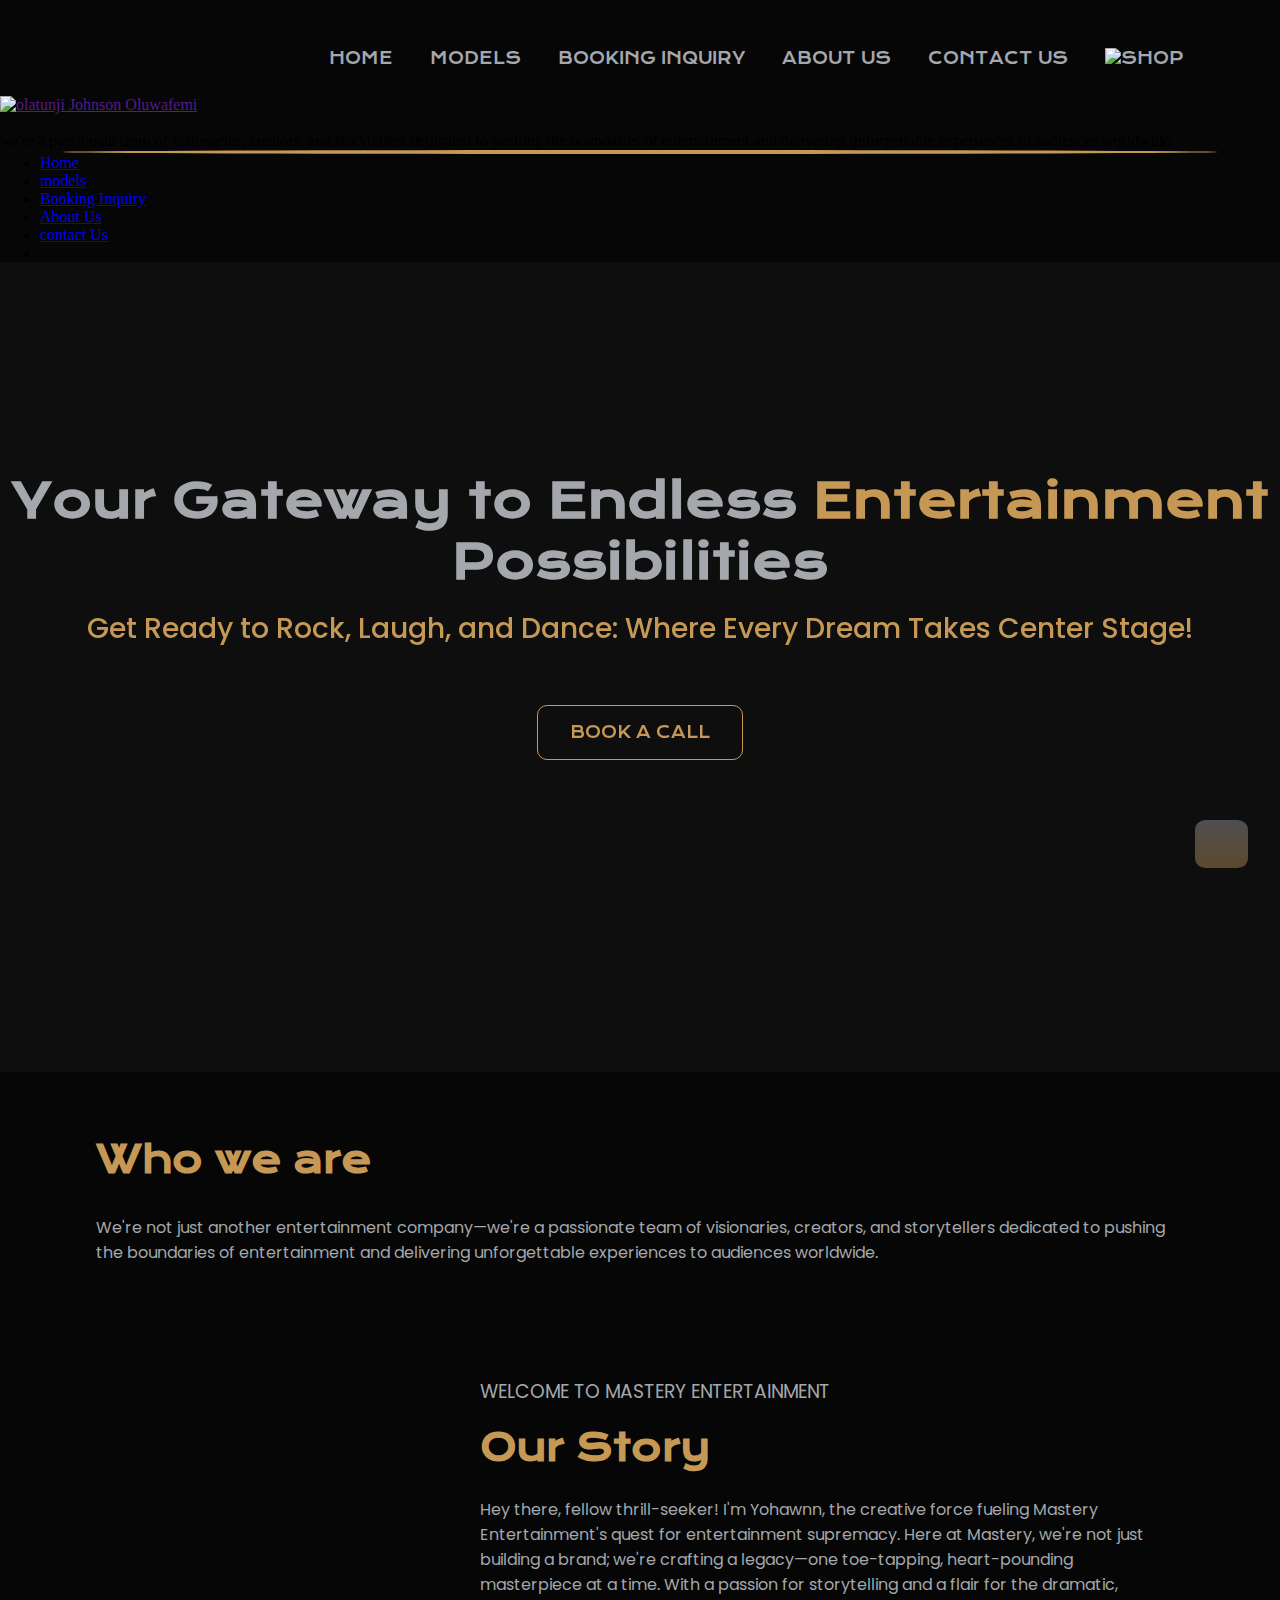
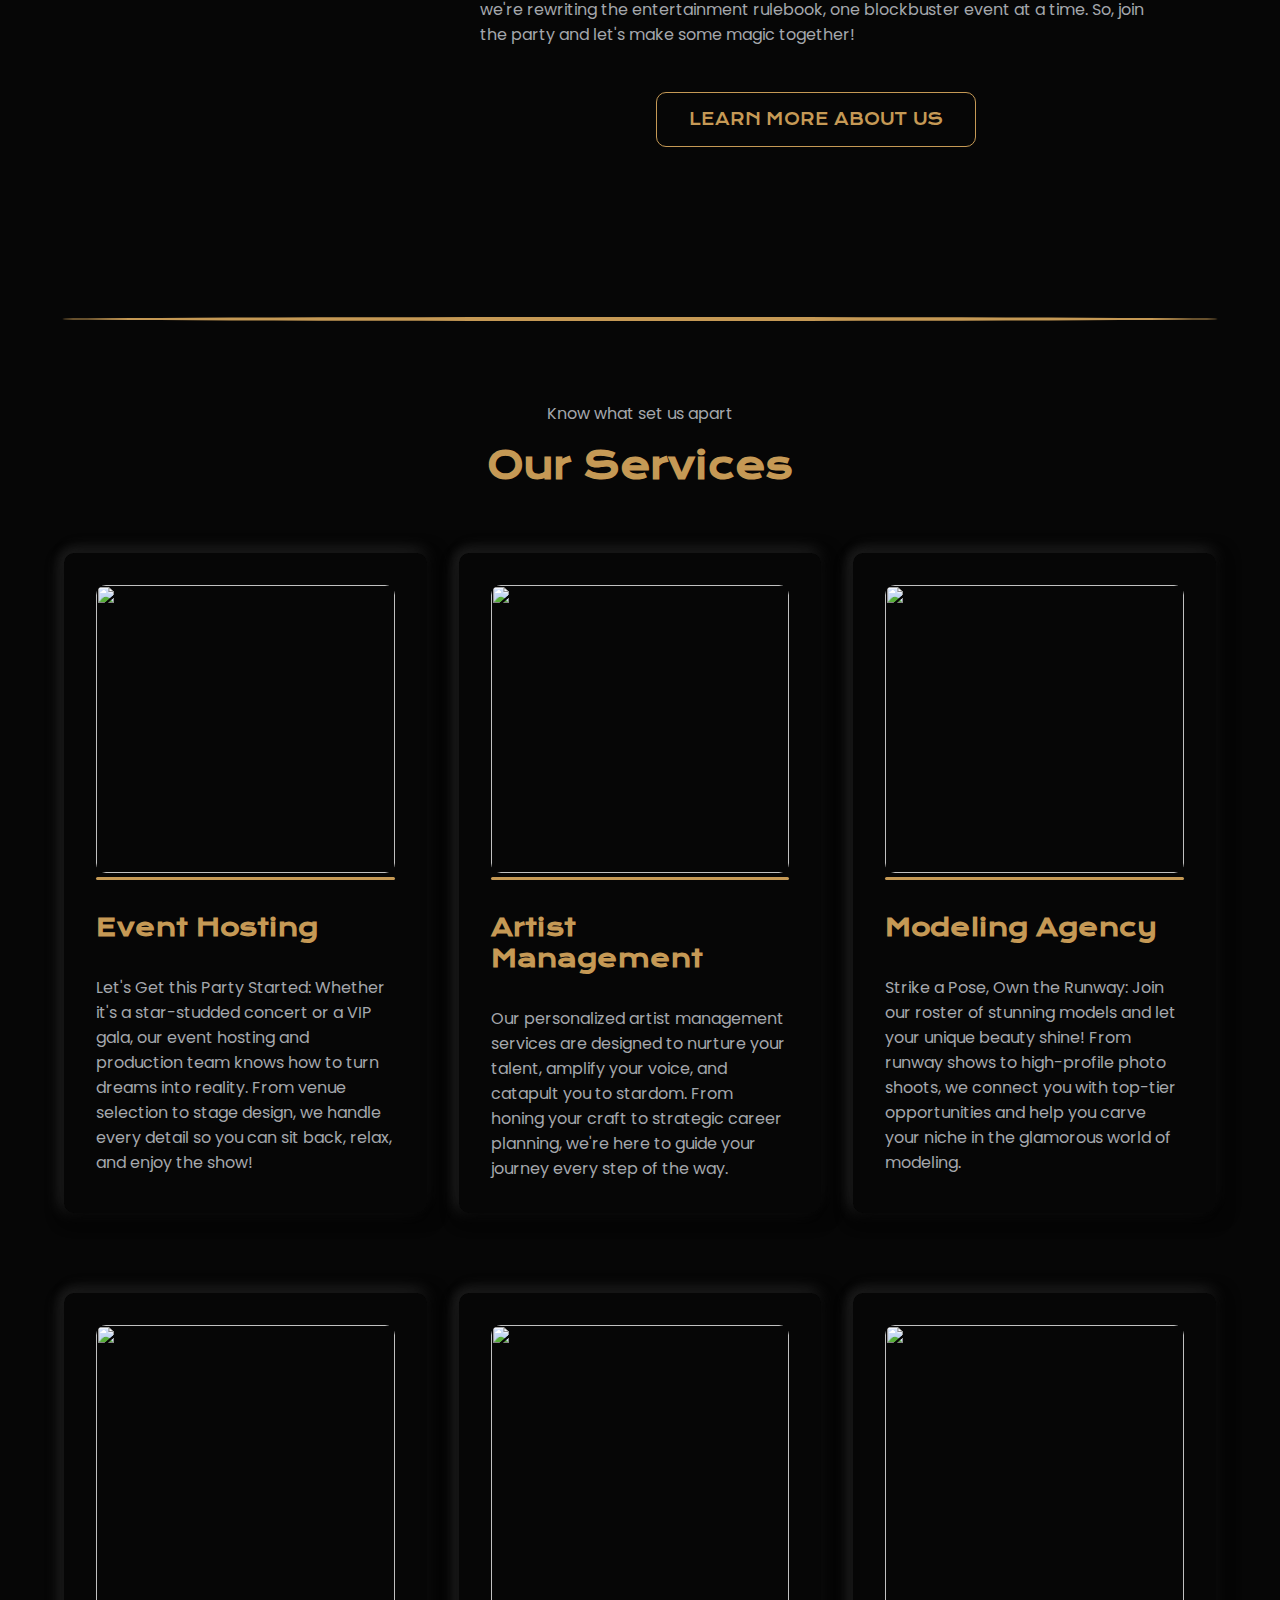
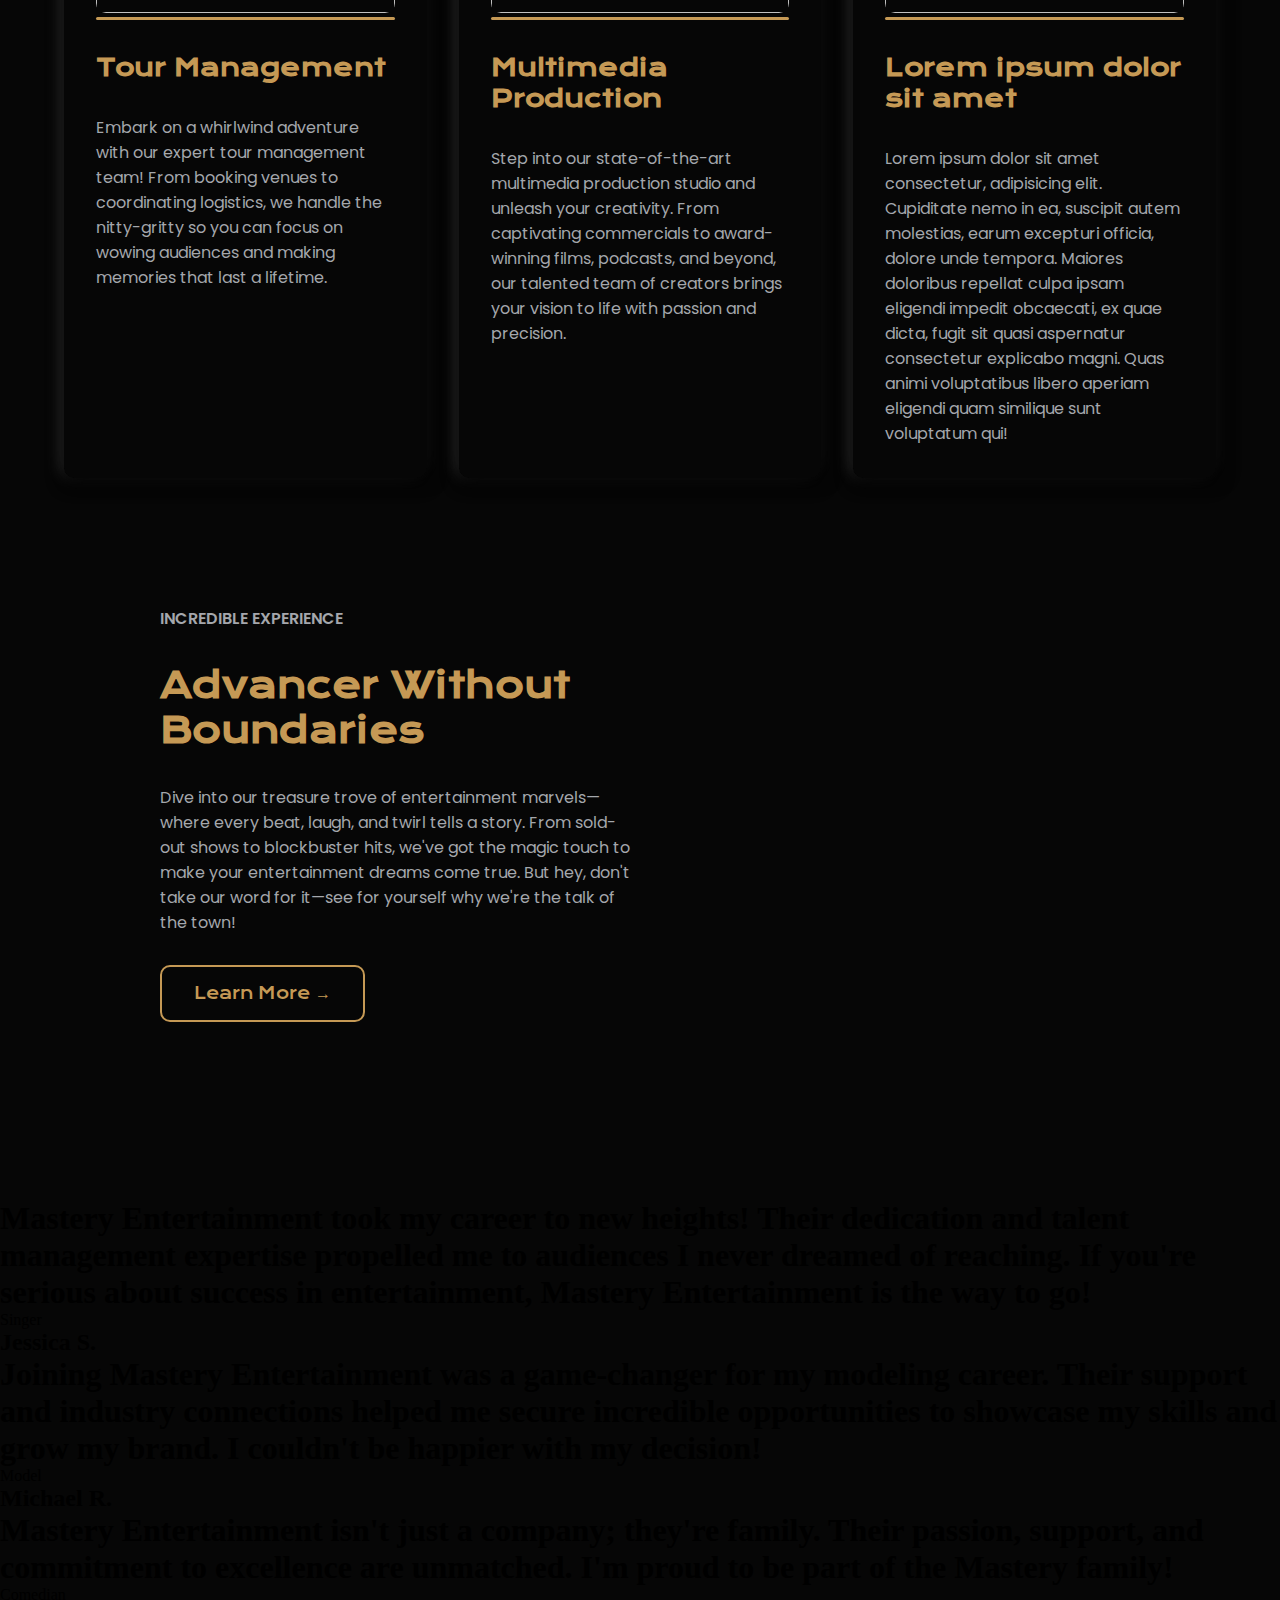
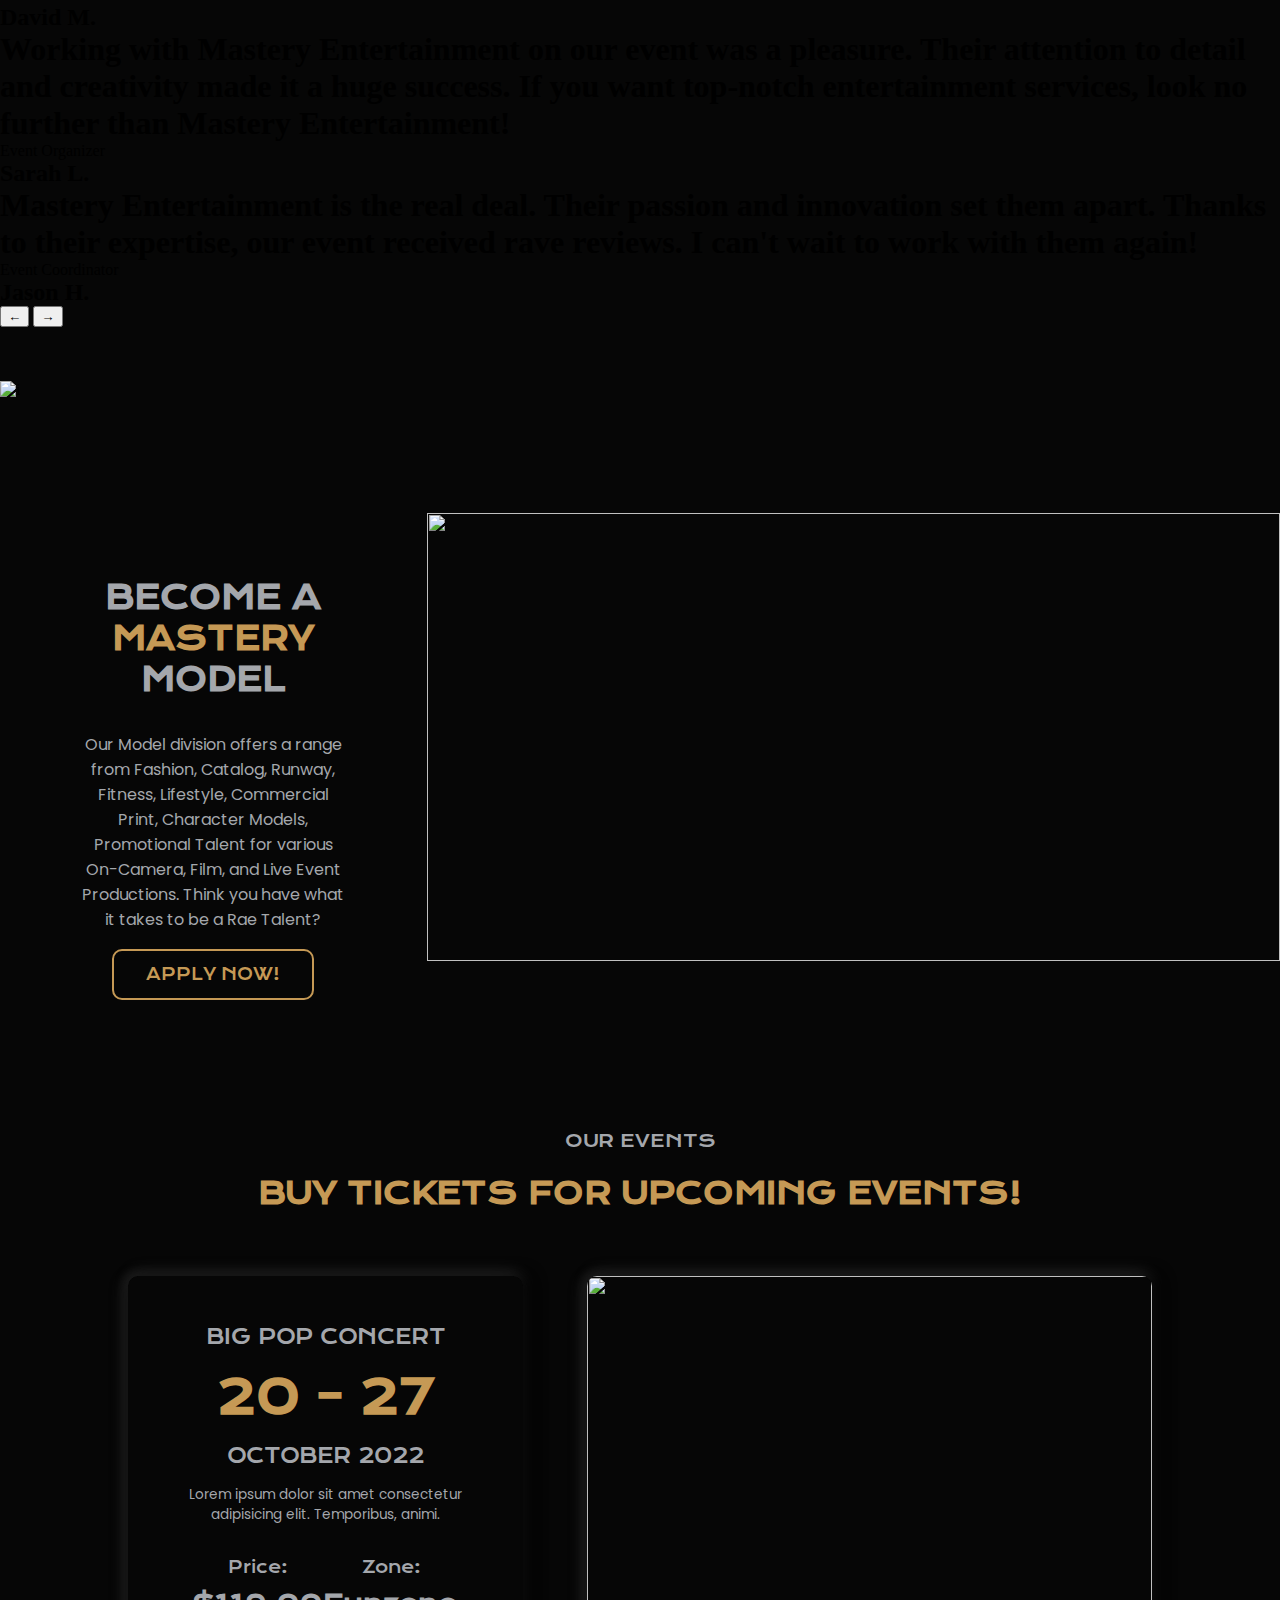
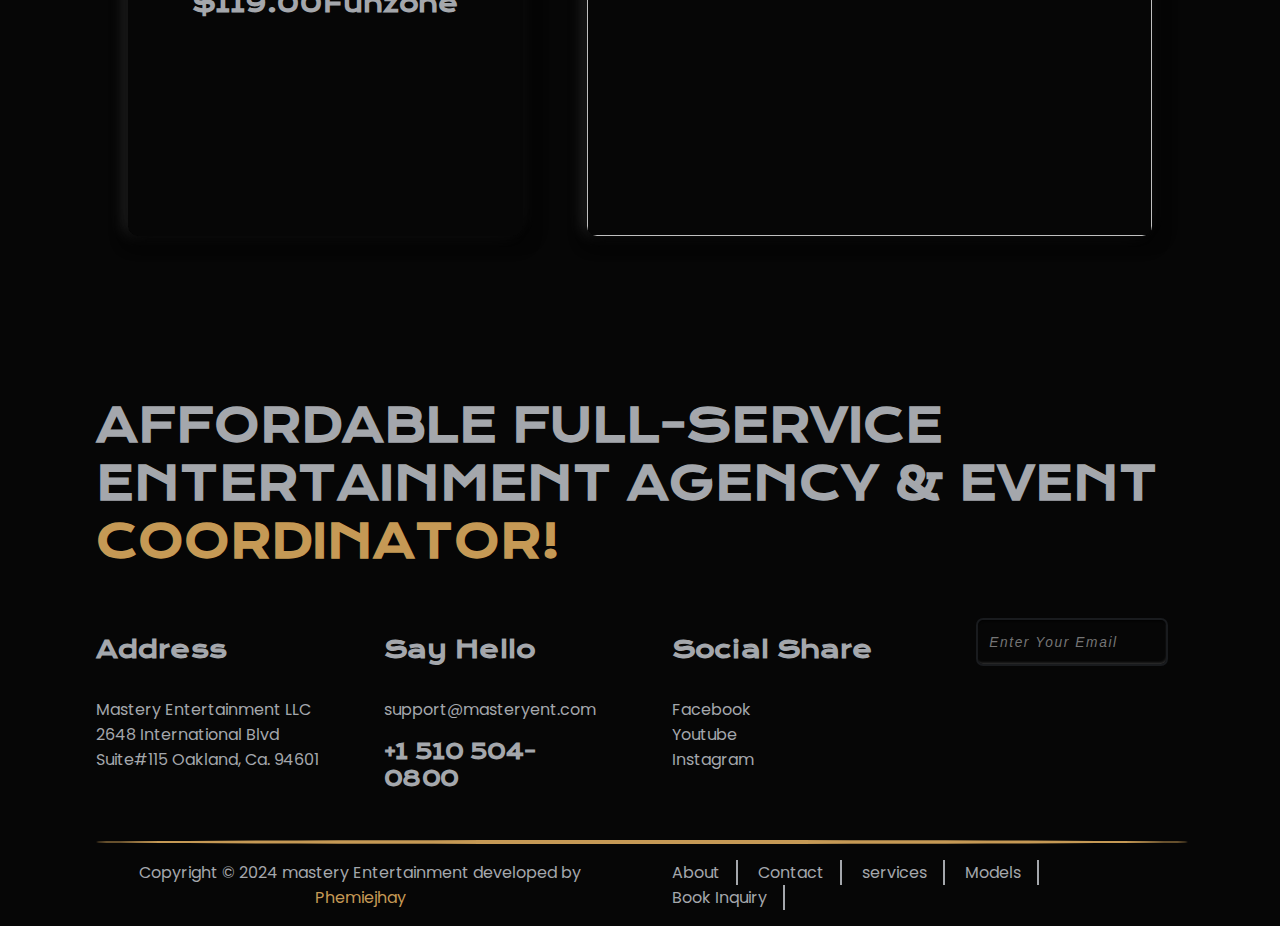
==== commit b7e736f8: "Upate5" ====
--- a/index.html
+++ b/index.html
@@ -501,7 +501,9 @@
             <div class="fot-cont">
                 <h2>address</h2>
                 <p>
-                    Lorem ipsum dolor sit amet consectetur, adipisicing elit. Qui, corporis.
+                    Mastery Entertainment LLC
+                    2648 International Blvd Suite#115
+                    Oakland, Ca. 94601
                 </p>
             </div>
             <div class="fot-cont">
@@ -509,7 +511,7 @@
                 <p>
                     support@masteryent.com
                 </p>
-                <h3>+1 234 567 6757</h3>
+                <h3>+1 510 504-0800</h3>
             </div>
             <div class="fot-cont">
                 <h2>Social share</h2>
@@ -528,8 +530,8 @@
 
                 <form action="">
                     <div class="footer-input"><img src="../../images/email.png" alt=""><input type="email" required
-                        placeholder="Enter Your Email"><button type="submit" class="footer-btn"><img
-                            src="../../images/arrow.png" alt=""></button></div>
+                            placeholder="Enter Your Email"><button type="submit" class="footer-btn"><img
+                                src="../../images/arrow.png" alt=""></button></div>
 
                 </form>
                 <!-- <p>
--- a/pages/pages css/responsive.css
+++ b/pages/pages css/responsive.css
@@ -91,6 +91,40 @@
 
 .copy{
     grid-template-columns: 1fr;
+}
+
+nav{
+    height: 3rem;
+}
+
+.logo img {
+    height: 3rem;
+}
+
+.logo-menu img{
+    height: 3rem;
+}
+.menu-popup{
+    padding: 1.3rem;
+}
+.store h1 {
+    text-align: center;
+}
+.more-ser-container{
+    grid-template-columns: 1fr 1fr;
+}
+.videography{
+    /* margin: 6rem 1rem; */
+    padding: 1rem;
+    width: 90%;
+}
+
+.team{
+    padding: 1rem;
+}
+
+.team-container {
+    grid-template-columns: 1fr 1fr;
 }
 }
 
@@ -110,7 +144,7 @@
 
   .threelines img{
     margin: 0;
-    
+
   }
 
   .threelines a, .threelines{
@@ -133,7 +167,7 @@
   .services > h1,
   .video-text h1,
   .events > h1,
-  footer > h1 {
+  footer > h1, .text-more h1 {
     font-size: 1.8rem;
   }
 
@@ -155,7 +189,9 @@
   .fot-cont h2, .ev-text-cont h2 {
     font-size: 1rem;
   }
-
+.text-more{
+    padding: 1.3rem;
+}
   .container h2,
   footer > h1 {
     font-size: 1.3rem;
@@ -202,4 +238,58 @@
     flex-wrap: wrap;
   }
 
-}
+  nav{
+    height: 2rem;
+    padding: 1.5rem;
+}
+
+.logo img {
+    height: 2rem;
+}
+
+.logo-menu img{
+    height: 3rem;
+}
+.menu-popup{
+    padding: 1.3rem;
+}
+
+/* 
+contact page contact page contact page
+contact page contact page contact page 
+ */
+
+.contact-form{
+    grid-template-columns: 1fr;
+}
+
+
+
+/* Booking Page Booking Page  Booking Page  Booking Page 
+Booking Page Booking Page  Booking Page  Booking Page  */
+
+.row-1, .row-3, .row-4{
+    grid-template-columns: 1fr;
+}
+
+.row-4{
+    gap: 1rem;
+}
+.more-ser-container{
+    grid-template-columns: 1fr;
+}
+
+.team-container {
+    grid-template-columns: 1fr;
+}
+
+
+.more-services{
+    padding: 2rem;
+}
+.more-services h1{
+    font-size: 1.7rem;
+}
+
+
+}
--- a/pages/pages css/responsive.css
+++ b/pages/pages css/responsive.css
@@ -91,6 +91,40 @@
 
 .copy{
     grid-template-columns: 1fr;
+}
+
+nav{
+    height: 3rem;
+}
+
+.logo img {
+    height: 3rem;
+}
+
+.logo-menu img{
+    height: 3rem;
+}
+.menu-popup{
+    padding: 1.3rem;
+}
+.store h1 {
+    text-align: center;
+}
+.more-ser-container{
+    grid-template-columns: 1fr 1fr;
+}
+.videography{
+    /* margin: 6rem 1rem; */
+    padding: 1rem;
+    width: 90%;
+}
+
+.team{
+    padding: 1rem;
+}
+
+.team-container {
+    grid-template-columns: 1fr 1fr;
 }
 }
 
@@ -110,7 +144,7 @@
 
   .threelines img{
     margin: 0;
-    
+
   }
 
   .threelines a, .threelines{
@@ -133,7 +167,7 @@
   .services > h1,
   .video-text h1,
   .events > h1,
-  footer > h1 {
+  footer > h1, .text-more h1 {
     font-size: 1.8rem;
   }
 
@@ -155,7 +189,9 @@
   .fot-cont h2, .ev-text-cont h2 {
     font-size: 1rem;
   }
-
+.text-more{
+    padding: 1.3rem;
+}
   .container h2,
   footer > h1 {
     font-size: 1.3rem;
@@ -202,4 +238,58 @@
     flex-wrap: wrap;
   }
 
-}
+  nav{
+    height: 2rem;
+    padding: 1.5rem;
+}
+
+.logo img {
+    height: 2rem;
+}
+
+.logo-menu img{
+    height: 3rem;
+}
+.menu-popup{
+    padding: 1.3rem;
+}
+
+/* 
+contact page contact page contact page
+contact page contact page contact page 
+ */
+
+.contact-form{
+    grid-template-columns: 1fr;
+}
+
+
+
+/* Booking Page Booking Page  Booking Page  Booking Page 
+Booking Page Booking Page  Booking Page  Booking Page  */
+
+.row-1, .row-3, .row-4{
+    grid-template-columns: 1fr;
+}
+
+.row-4{
+    gap: 1rem;
+}
+.more-ser-container{
+    grid-template-columns: 1fr;
+}
+
+.team-container {
+    grid-template-columns: 1fr;
+}
+
+
+.more-services{
+    padding: 2rem;
+}
+.more-services h1{
+    font-size: 1.7rem;
+}
+
+
+}
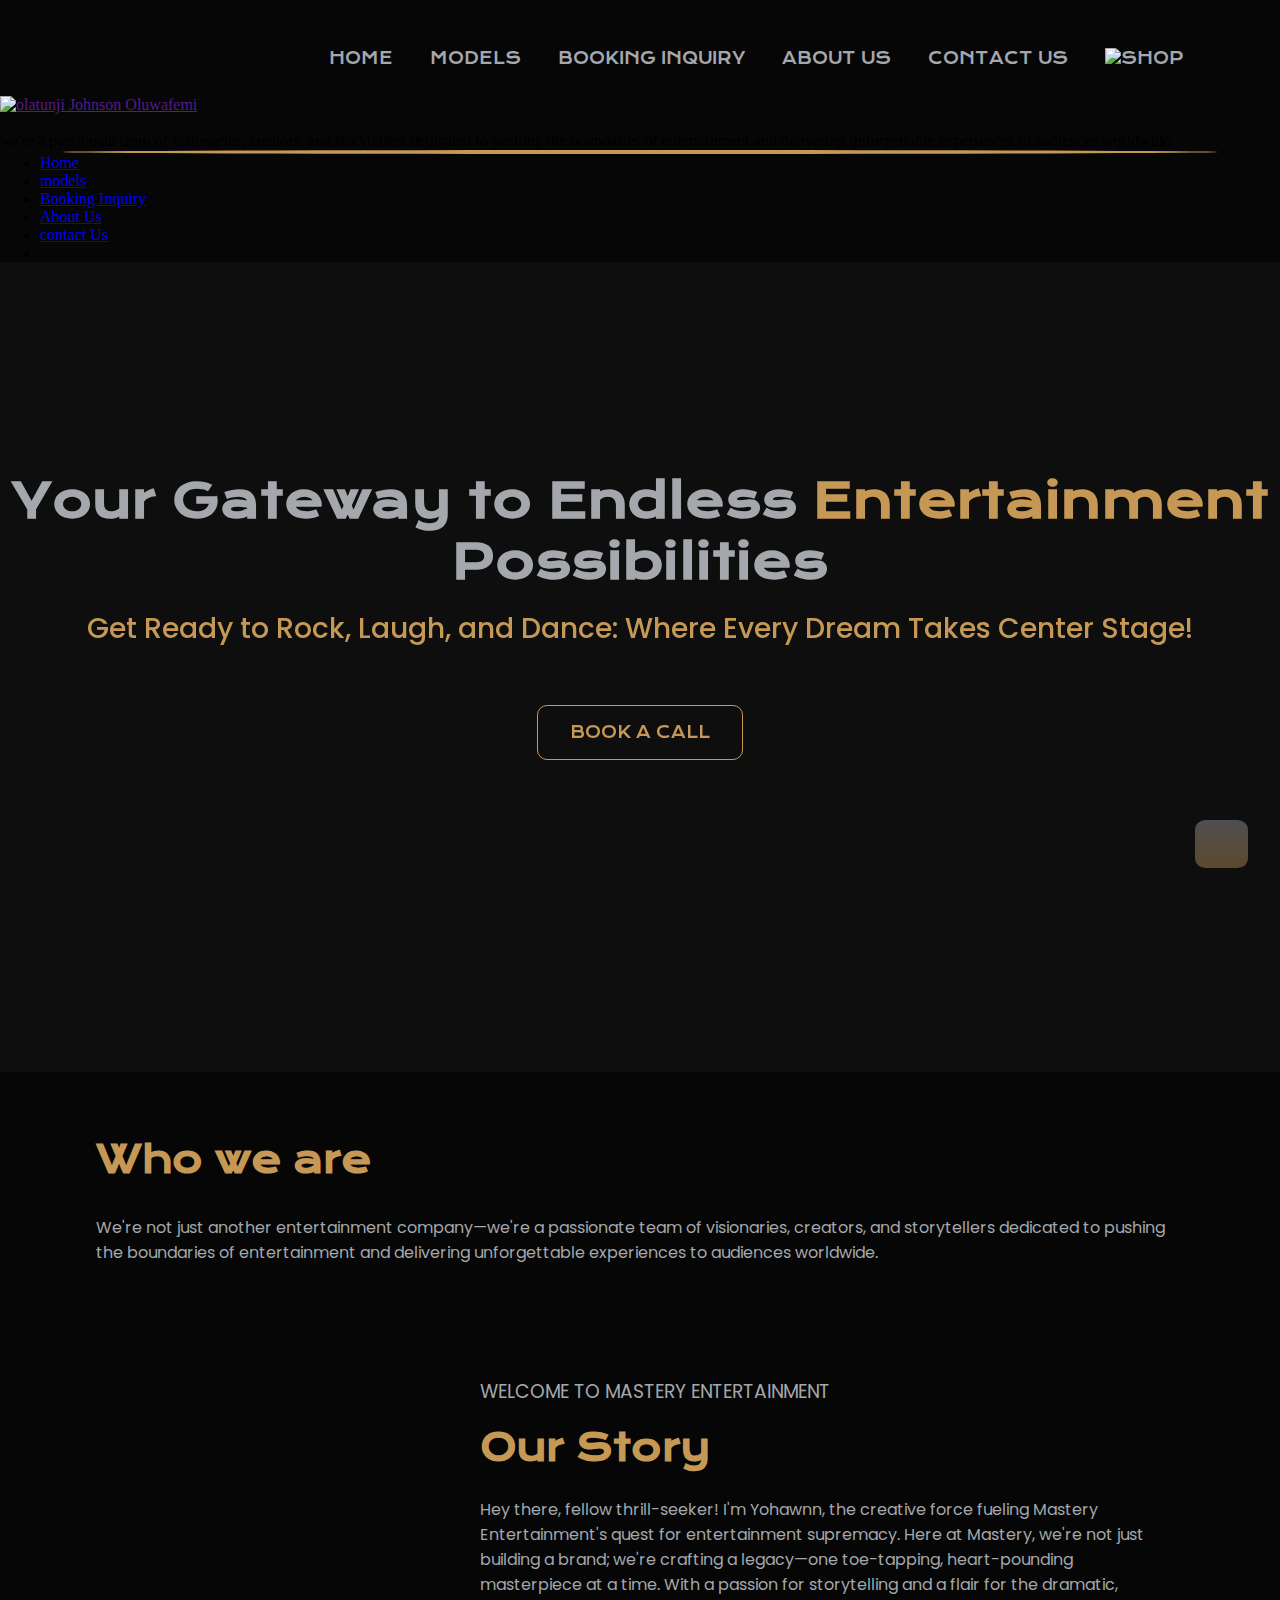
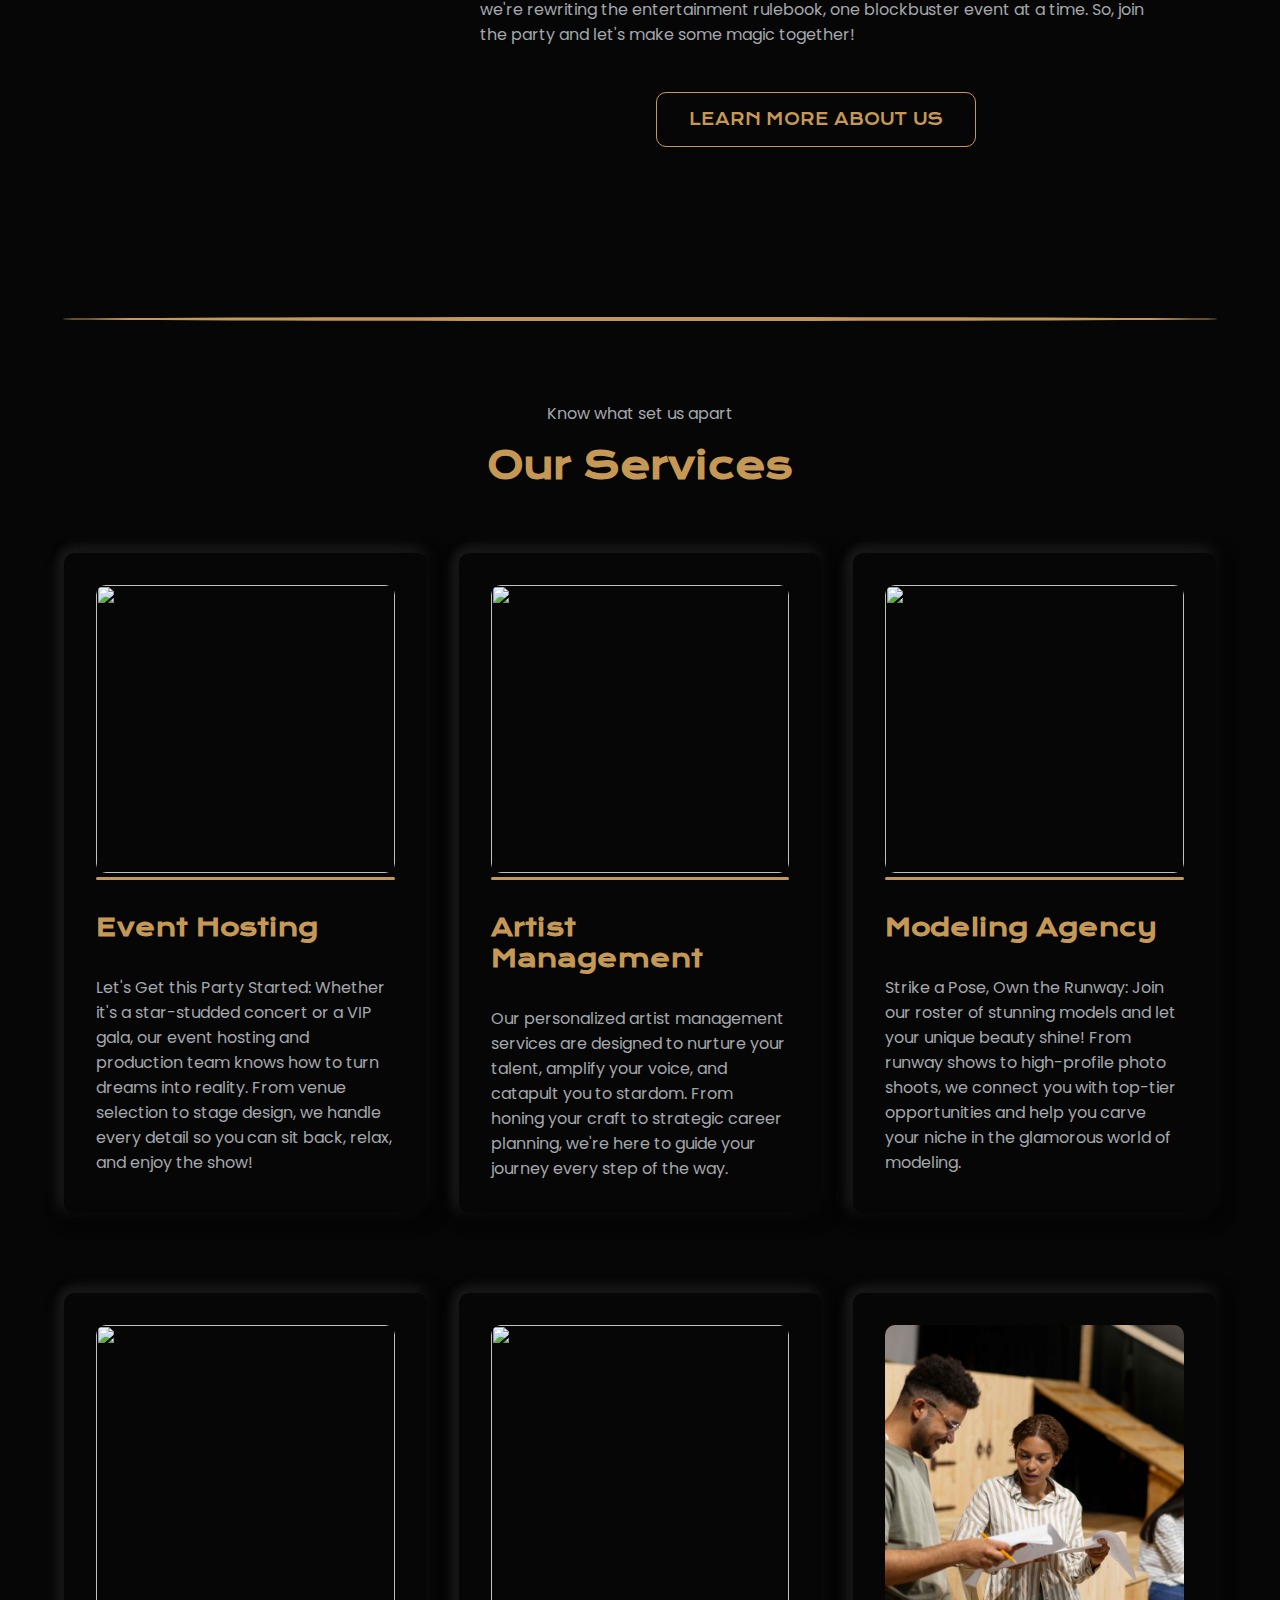
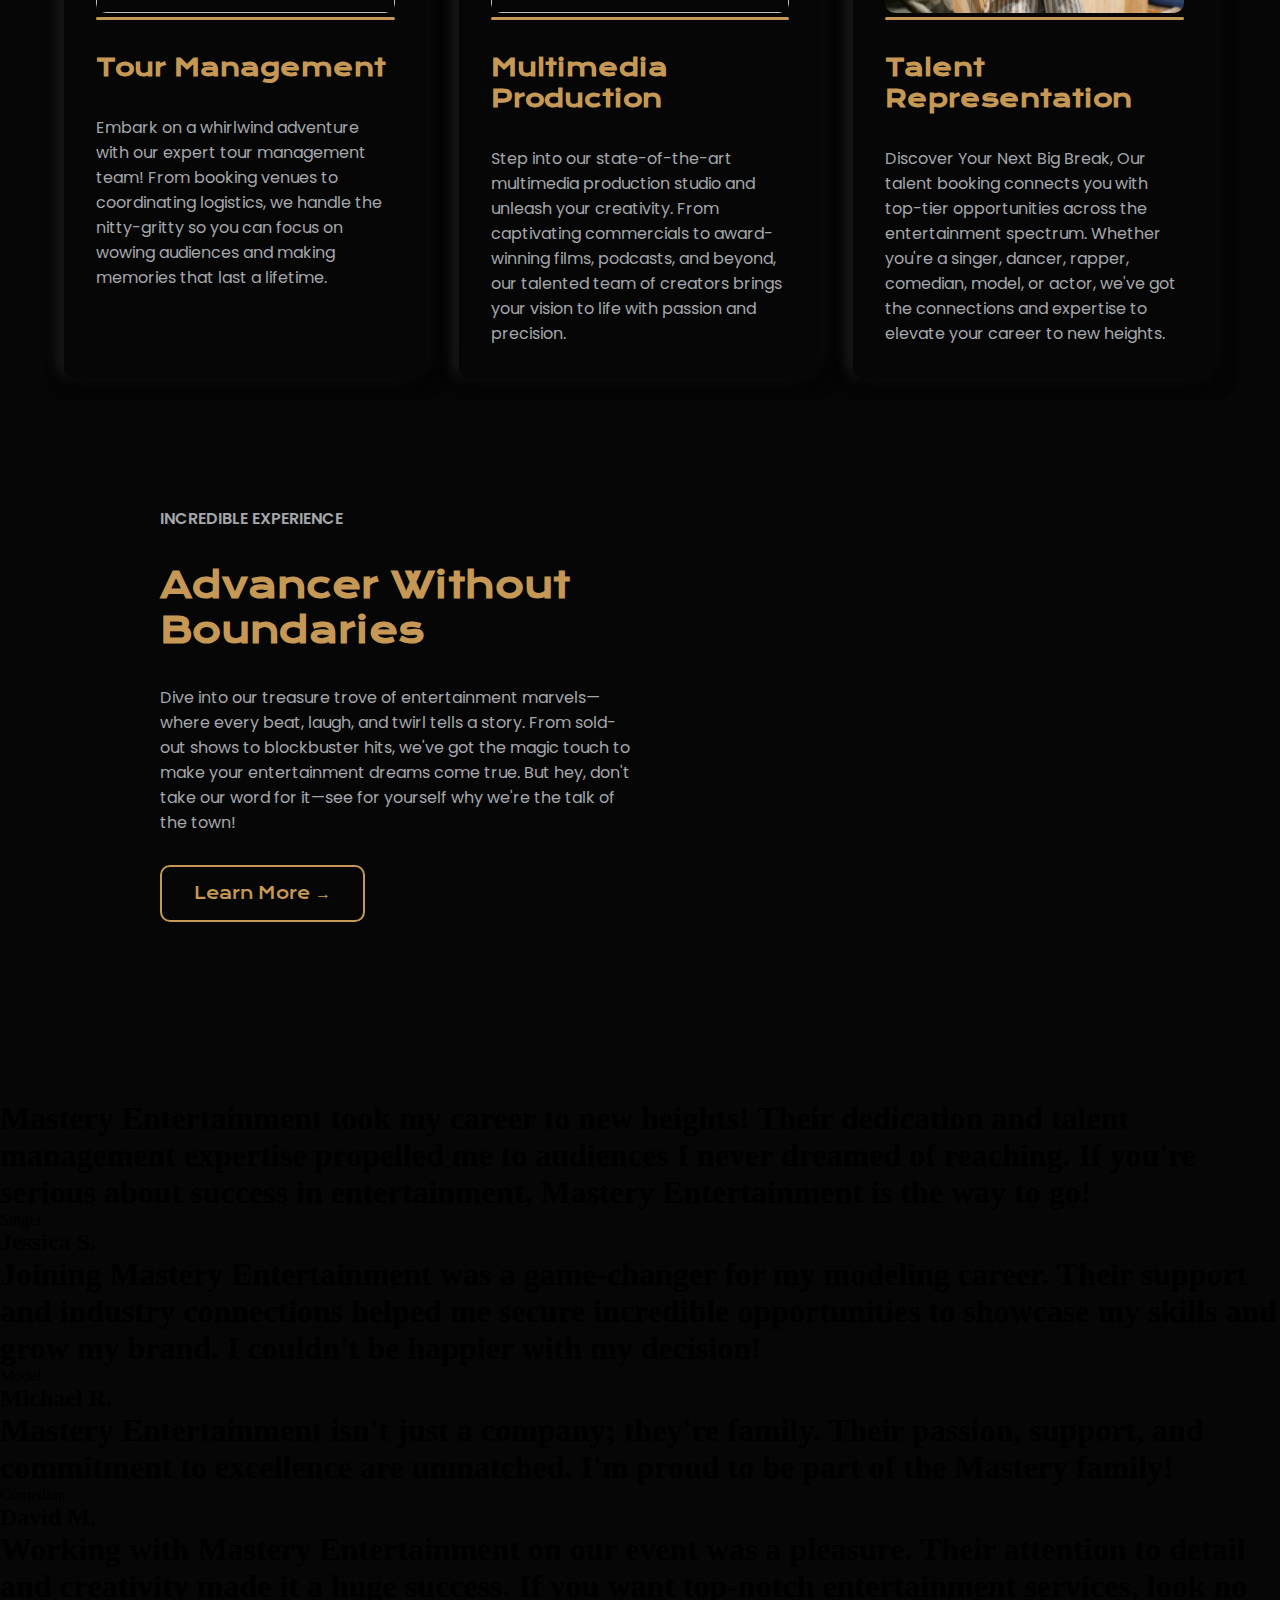
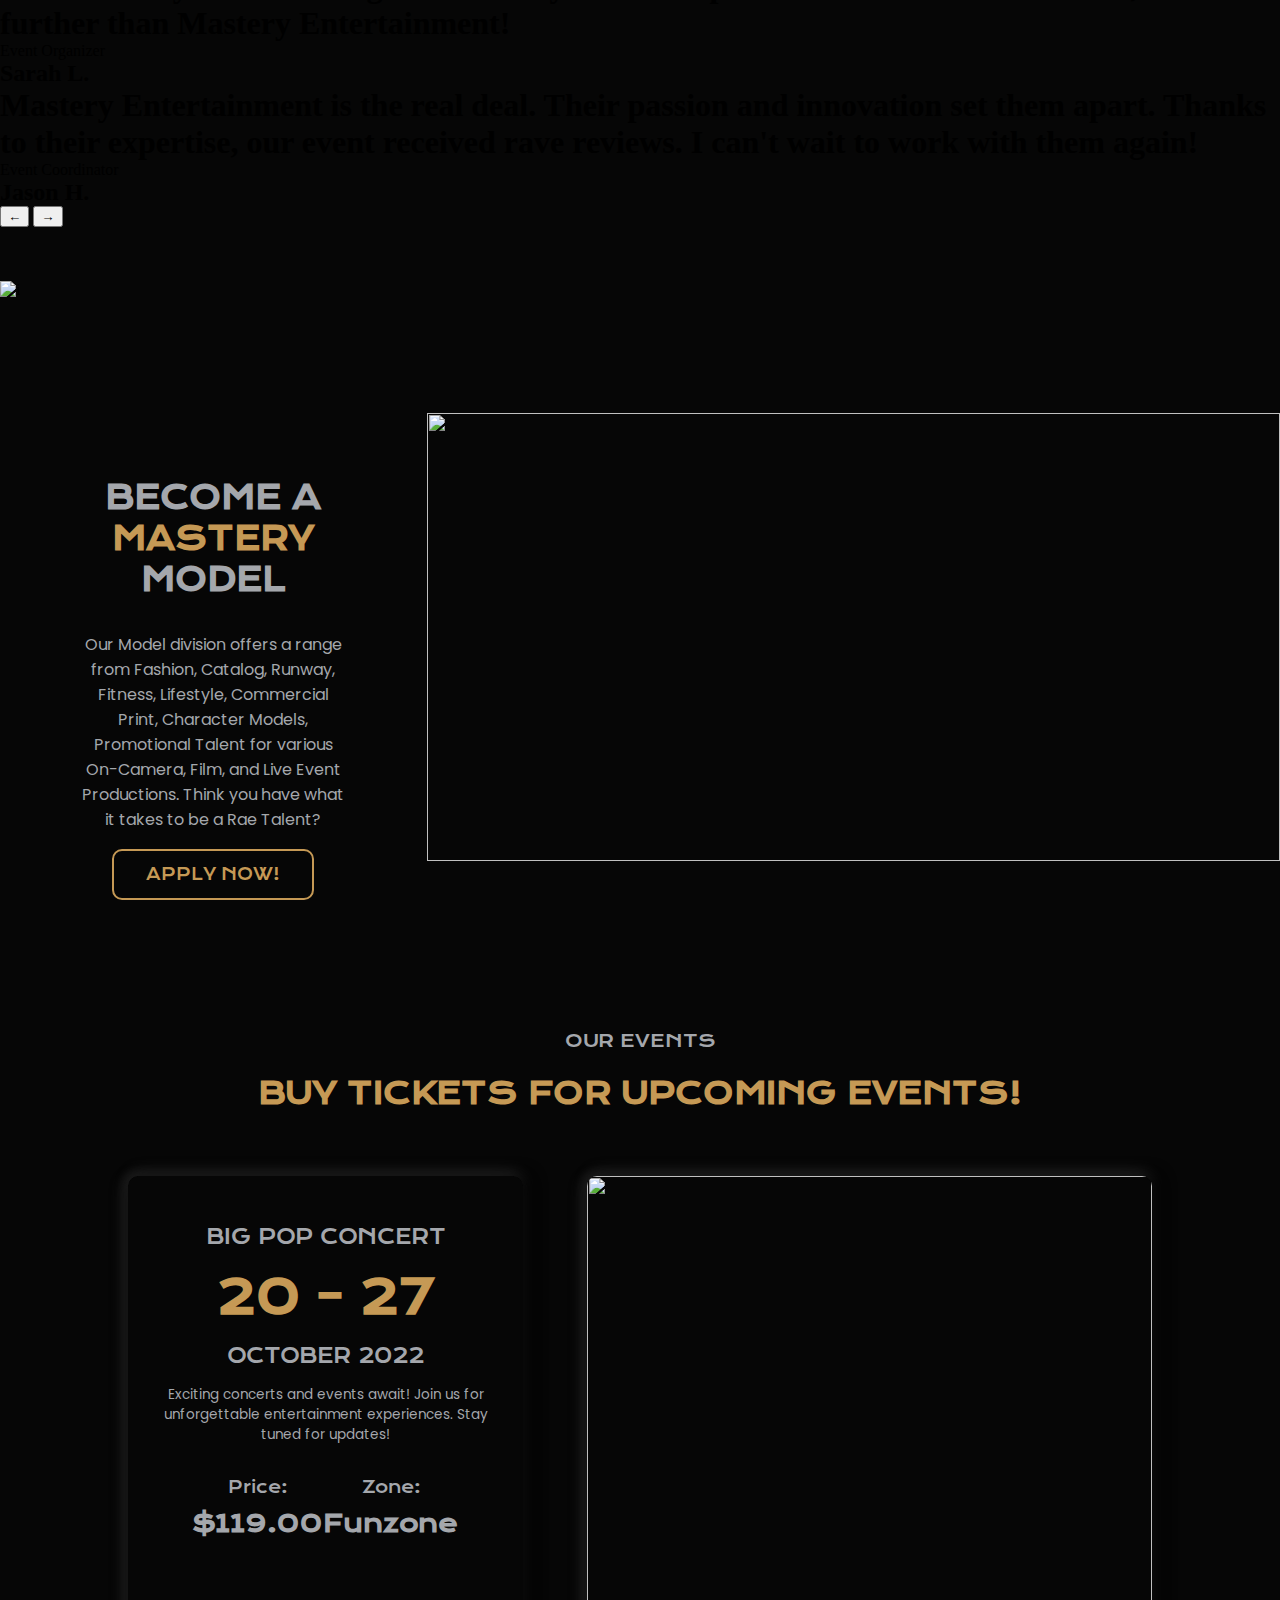
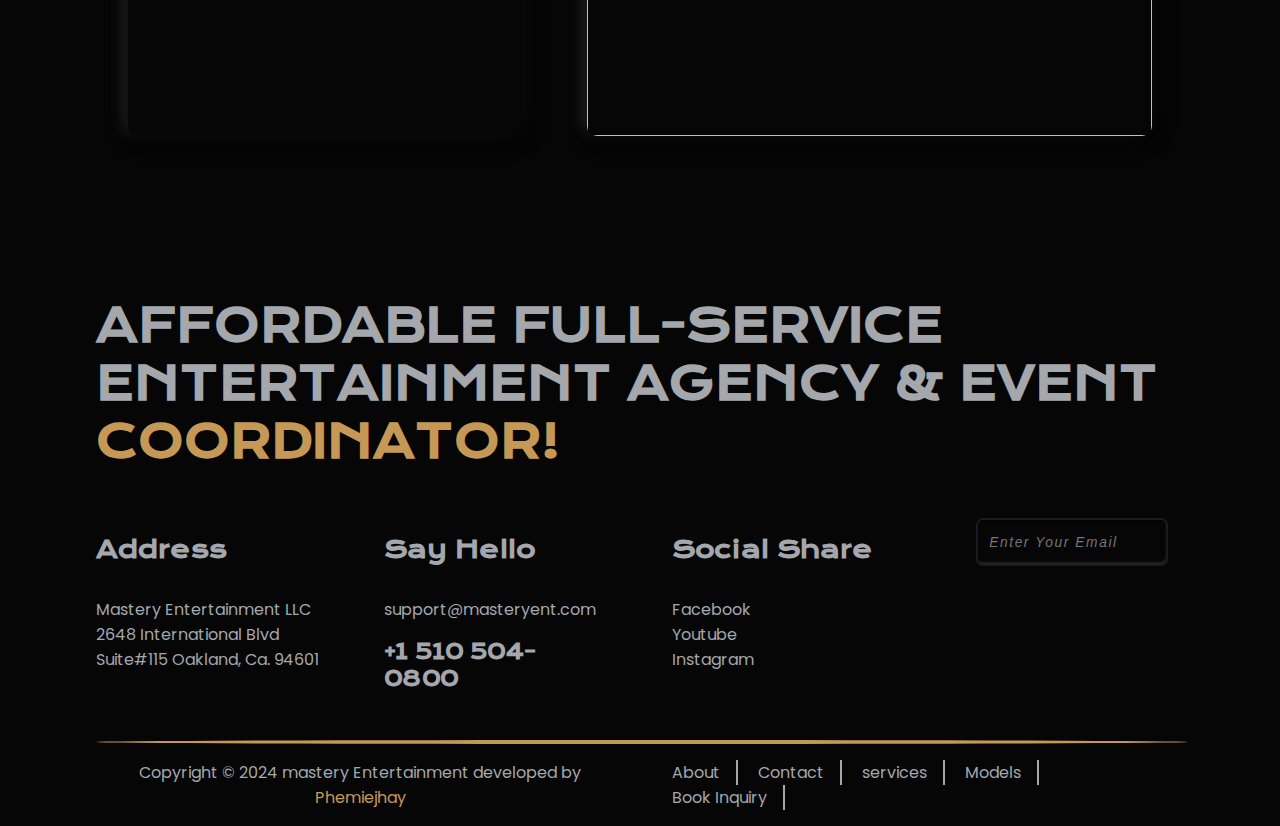
==== commit f93e4112: "update 6: Content" ====
--- a/index.html
+++ b/index.html
@@ -263,16 +263,14 @@
 
             <div class="container container6">
                 <div class="cont-img">
-                    <img src="images/man-filming-with-professional-camera-min.jpg" alt="">
+                    <img src="images/students-rehashing-theater-class (1)-min.jpg" alt="">
                     <div class="cont-bar"><a href=""><img src="images/search (1).png" alt="" class="search"></a>
                     </div>
                 </div>
-                <h2>Lorem ipsum dolor sit amet</h2>
-                <p>Lorem ipsum dolor sit amet consectetur, adipisicing elit. Cupiditate nemo in ea, suscipit autem
-                    molestias, earum excepturi officia, dolore unde tempora. Maiores doloribus repellat culpa ipsam
-                    eligendi impedit obcaecati, ex quae dicta, fugit sit quasi aspernatur consectetur explicabo
-                    magni.
-                    Quas animi voluptatibus libero aperiam eligendi quam similique sunt voluptatum qui!</p>
+                <h2>Talent Representation</h2>
+                <p>Discover Your Next Big Break, Our talent booking connects you with top-tier opportunities
+                    across the entertainment spectrum. Whether you're a singer, dancer, rapper, comedian, model, or
+                    actor, we've got the connections and expertise to elevate your career to new heights.</p>
             </div>
         </div>
     </section>
@@ -464,7 +462,8 @@
                 <h3>Big pop Concert</h3>
                 <h1>20 - 27</h1>
                 <h3>October 2022</h3>
-                <p>Lorem ipsum dolor sit amet consectetur adipisicing elit. Temporibus, animi.</p>
+                <p>Exciting concerts and events await! Join us for unforgettable entertainment experiences. Stay tuned
+                    for updates!</p>
                 <div class="ev-text-cont">
                     <div class="ev-price">
                         <h4>price:</h4>
--- a/pages/pages css/responsive.css
+++ b/pages/pages css/responsive.css
@@ -291,5 +291,9 @@
     font-size: 1.7rem;
 }
 
-
-}
+.faq-1{
+  width: 100%;
+}
+
+
+}
--- a/pages/pages css/responsive.css
+++ b/pages/pages css/responsive.css
@@ -291,5 +291,9 @@
     font-size: 1.7rem;
 }
 
-
-}
+.faq-1{
+  width: 100%;
+}
+
+
+}
